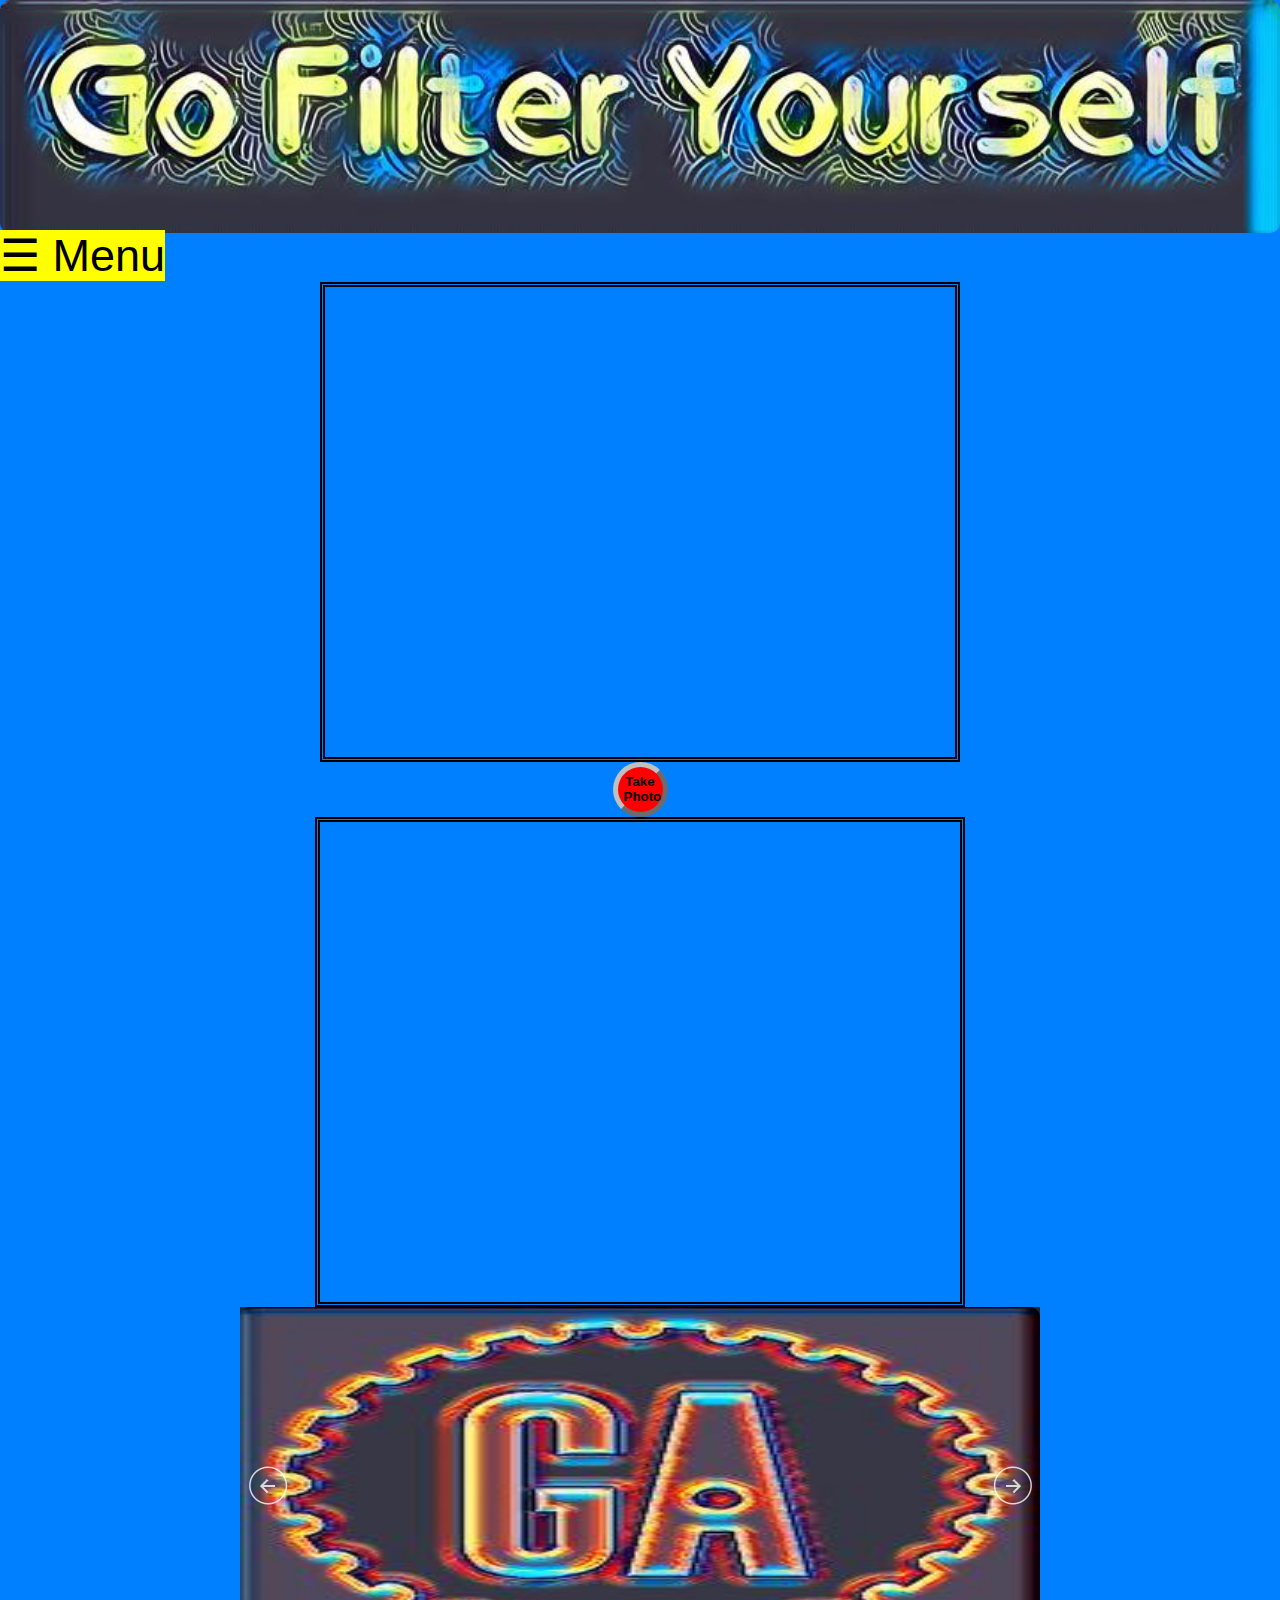
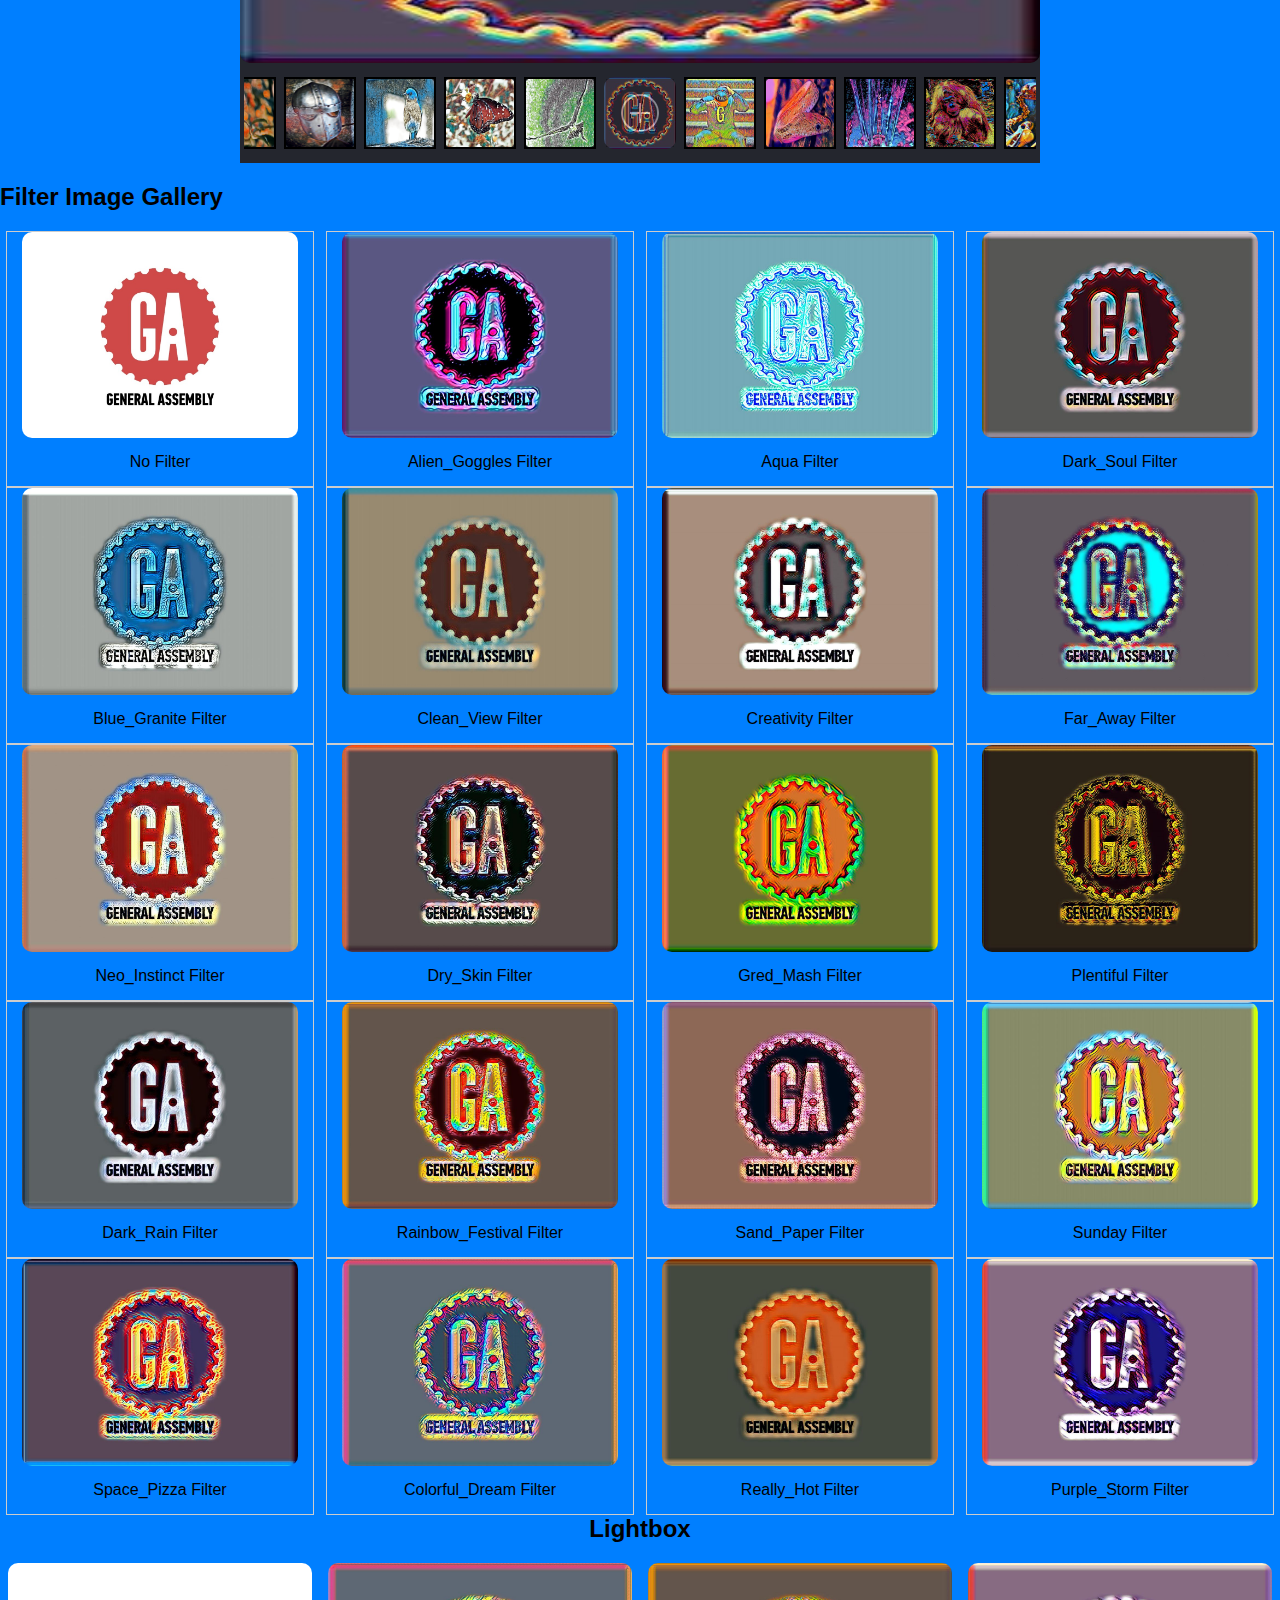
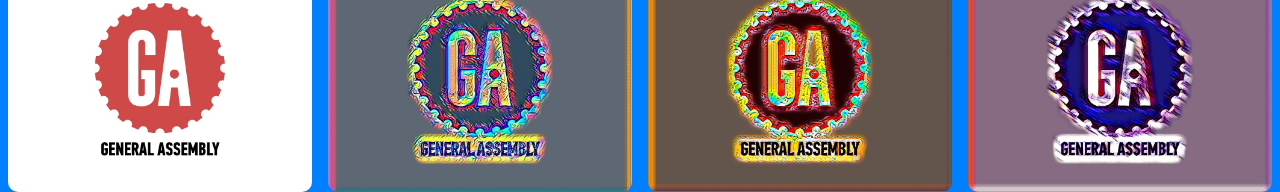
==== index.html @ d2393632 "121q11new" ====
<html lang="en">
<head>
  <meta charset="utf-8">
  <title>Live Camera</title>
  <link rel="stylesheet" href="https://cdnjs.cloudflare.com/ajax/libs/animate.css/3.5.2/animate.min.css">
  <link rel="stylesheet" href="style.css">
</head>
<body>



  <div class="animated zoomIn" style="padding:0px; margin:0px; background-color:;font-family:'Open Sans',sans-serif,arial,helvetica,verdana">
      <body ng-controller="GrumbleCtrl as main">
        <img class="animated zoomIn" id="title" src="img/title5.jpg" alt="" />
        <div id="mySidenav" class="sidenav">
          <a href="javascript:void(0)" class="closebtn" onclick="closeNav()">&times;</a>


        <ul class="animated zoomIn" >
          <li><a href="" ng-click="getGrumbles()"> All Filters</a></li>
          <li><a href="about.asp">About</a></li>
        </ul>
      </div>
        <span style="background-color:yellow;font-size:45px;cursor:pointer;" onclick="openNav()">&#9776; Menu</span><br>

          <video id="video" width="640" height="480" autoplay></video>
          <button id="snap">Take Photo</button>
          <canvas id="canvas" width="640" height="480"></canvas>
          <script src="script.js"></script>
        <!-- #region Jssor Slider Begin -->
        <!-- Generator: Jssor Slider Maker -->
        <!-- Source: http://www.jssor.com -->
        <!-- This code works with jquery library. -->

        <script src="js/jquery-1.11.3.min.js" type="text/javascript"></script>
        <script src="js/jssor.slider-22.1.8.mini.js" type="text/javascript"></script>
        <script type="text/javascript">
        function openNav() {
            document.getElementById("mySidenav").style.width = "250px";
        }

        function closeNav() {
            document.getElementById("mySidenav").style.width = "0";
        }
            jQuery(document).ready(function ($) {


                var jssor_1_SlideshowTransitions = [
                  {$Duration:1200,x:0.3,$During:{$Left:[0.3,0.7]},$Easing:{$Left:$Jease$.$InCubic,$Opacity:$Jease$.$Linear},$Opacity:2},
                  {$Duration:1200,x:-0.3,$SlideOut:true,$Easing:{$Left:$Jease$.$InCubic,$Opacity:$Jease$.$Linear},$Opacity:2},
                  {$Duration:1200,x:-0.3,$During:{$Left:[0.3,0.7]},$Easing:{$Left:$Jease$.$InCubic,$Opacity:$Jease$.$Linear},$Opacity:2},
                  {$Duration:1200,x:0.3,$SlideOut:true,$Easing:{$Left:$Jease$.$InCubic,$Opacity:$Jease$.$Linear},$Opacity:2},
                  {$Duration:1200,y:0.3,$During:{$Top:[0.3,0.7]},$Easing:{$Top:$Jease$.$InCubic,$Opacity:$Jease$.$Linear},$Opacity:2},
                  {$Duration:1200,y:-0.3,$SlideOut:true,$Easing:{$Top:$Jease$.$InCubic,$Opacity:$Jease$.$Linear},$Opacity:2},
                  {$Duration:1200,y:-0.3,$During:{$Top:[0.3,0.7]},$Easing:{$Top:$Jease$.$InCubic,$Opacity:$Jease$.$Linear},$Opacity:2},
                  {$Duration:1200,y:0.3,$SlideOut:true,$Easing:{$Top:$Jease$.$InCubic,$Opacity:$Jease$.$Linear},$Opacity:2},
                  {$Duration:1200,x:0.3,$Cols:2,$During:{$Left:[0.3,0.7]},$ChessMode:{$Column:3},$Easing:{$Left:$Jease$.$InCubic,$Opacity:$Jease$.$Linear},$Opacity:2},
                  {$Duration:1200,x:0.3,$Cols:2,$SlideOut:true,$ChessMode:{$Column:3},$Easing:{$Left:$Jease$.$InCubic,$Opacity:$Jease$.$Linear},$Opacity:2},
                  {$Duration:1200,y:0.3,$Rows:2,$During:{$Top:[0.3,0.7]},$ChessMode:{$Row:12},$Easing:{$Top:$Jease$.$InCubic,$Opacity:$Jease$.$Linear},$Opacity:2},
                  {$Duration:1200,y:0.3,$Rows:2,$SlideOut:true,$ChessMode:{$Row:12},$Easing:{$Top:$Jease$.$InCubic,$Opacity:$Jease$.$Linear},$Opacity:2},
                  {$Duration:1200,y:0.3,$Cols:2,$During:{$Top:[0.3,0.7]},$ChessMode:{$Column:12},$Easing:{$Top:$Jease$.$InCubic,$Opacity:$Jease$.$Linear},$Opacity:2},
                  {$Duration:1200,y:-0.3,$Cols:2,$SlideOut:true,$ChessMode:{$Column:12},$Easing:{$Top:$Jease$.$InCubic,$Opacity:$Jease$.$Linear},$Opacity:2},
                  {$Duration:1200,x:0.3,$Rows:2,$During:{$Left:[0.3,0.7]},$ChessMode:{$Row:3},$Easing:{$Left:$Jease$.$InCubic,$Opacity:$Jease$.$Linear},$Opacity:2},
                  {$Duration:1200,x:-0.3,$Rows:2,$SlideOut:true,$ChessMode:{$Row:3},$Easing:{$Left:$Jease$.$InCubic,$Opacity:$Jease$.$Linear},$Opacity:2},
                  {$Duration:1200,x:0.3,y:0.3,$Cols:2,$Rows:2,$During:{$Left:[0.3,0.7],$Top:[0.3,0.7]},$ChessMode:{$Column:3,$Row:12},$Easing:{$Left:$Jease$.$InCubic,$Top:$Jease$.$InCubic,$Opacity:$Jease$.$Linear},$Opacity:2},
                  {$Duration:1200,x:0.3,y:0.3,$Cols:2,$Rows:2,$During:{$Left:[0.3,0.7],$Top:[0.3,0.7]},$SlideOut:true,$ChessMode:{$Column:3,$Row:12},$Easing:{$Left:$Jease$.$InCubic,$Top:$Jease$.$InCubic,$Opacity:$Jease$.$Linear},$Opacity:2},
                  {$Duration:1200,$Delay:20,$Clip:3,$Assembly:260,$Easing:{$Clip:$Jease$.$InCubic,$Opacity:$Jease$.$Linear},$Opacity:2},
                  {$Duration:1200,$Delay:20,$Clip:3,$SlideOut:true,$Assembly:260,$Easing:{$Clip:$Jease$.$OutCubic,$Opacity:$Jease$.$Linear},$Opacity:2},
                  {$Duration:1200,$Delay:20,$Clip:12,$Assembly:260,$Easing:{$Clip:$Jease$.$InCubic,$Opacity:$Jease$.$Linear},$Opacity:2},
                  {$Duration:1200,$Delay:20,$Clip:12,$SlideOut:true,$Assembly:260,$Easing:{$Clip:$Jease$.$OutCubic,$Opacity:$Jease$.$Linear},$Opacity:2}
                ];

                var jssor_1_options = {
                  $AutoPlay: true,
                  $SlideshowOptions: {
                    $Class: $JssorSlideshowRunner$,
                    $Transitions: jssor_1_SlideshowTransitions,
                    $TransitionsOrder: 1
                  },
                  $ArrowNavigatorOptions: {
                    $Class: $JssorArrowNavigator$
                  },
                  $ThumbnailNavigatorOptions: {
                    $Class: $JssorThumbnailNavigator$,
                    $Cols: 10,
                    $SpacingX: 8,
                    $SpacingY: 8,
                    $Align: 360
                  }
                };

                var jssor_1_slider = new $JssorSlider$("jssor_1", jssor_1_options);

                /*responsive code begin*/
                /*you can remove responsive code if you don't want the slider scales while window resizing*/
                function ScaleSlider() {
                    var refSize = jssor_1_slider.$Elmt.parentNode.clientWidth;
                    if (refSize) {
                        refSize = Math.min(refSize, 800);
                        jssor_1_slider.$ScaleWidth(refSize);
                    }
                    else {
                        window.setTimeout(ScaleSlider, 30);
                    }
                }
                ScaleSlider();
                $(window).bind("load", ScaleSlider);
                $(window).bind("resize", ScaleSlider);
                $(window).bind("orientationchange", ScaleSlider);
                /*responsive code end*/

            });
        </script>

        <div id="jssor_1" style="position:relative;margin:0 auto;top:0px;left:0px;width:800px;height:456px;overflow:hidden;visibility:hidden;background-color:#24262e;">
            <!-- Loading Screen -->
            <div data-u="loading" style="position: absolute; top: 0px; left: 0px;">
                <div style="filter: alpha(opacity=70); opacity: 0.7; position: absolute; display: block; top: 0px; left: 0px; width: 100%; height: 100%;"></div>
                <div style="position:absolute;display:block;background:url('img/loading.gif') no-repeat center center;top:0px;left:0px;width:100%;height:100%;"></div>
            </div>
            <div data-u="slides" style="cursor:default;position:relative;top:0px;left:0px;width:800px;height:356px;overflow:hidden;">
                <div>
                    <img data-u="image" src="img/01.jpg" />
                    <img data-u="thumb" src="img/thumb-01.jpg" />
                </div>
                <div>
                    <img data-u="image" src="img/02.jpg" />
                    <img data-u="thumb" src="img/thumb-02.jpg" />
                </div>
                <div>
                    <img data-u="image" src="img/03.jpg" />
                    <img data-u="thumb" src="img/thumb-03.jpg" />
                </div>
                <div>
                    <img data-u="image" src="img/04.jpg" />
                    <img data-u="thumb" src="img/thumb-04.jpg" />
                </div>
                <div>
                    <img data-u="image" src="img/05.jpg" />
                    <img data-u="thumb" src="img/thumb-05.jpg" />
                </div>
                <a data-u="any" href="http://www.jssor.com" style="display:none">Image Gallery</a>
                <div>
                    <img data-u="image" src="img/06.jpg" />
                    <img data-u="thumb" src="img/thumb-06.jpg" />
                </div>
                <div>
                    <img data-u="image" src="img/07.jpg" />
                    <img data-u="thumb" src="img/thumb-07.jpg" />
                </div>
                <div>
                    <img data-u="image" src="img/08.jpg" />
                    <img data-u="thumb" src="img/thumb-08.jpg" />
                </div>
                <div>
                    <img data-u="image" src="img/09.jpg" />
                    <img data-u="thumb" src="img/thumb-09.jpg" />
                </div>
                <div>
                    <img data-u="image" src="img/10.jpg" />
                    <img data-u="thumb" src="img/thumb-10.jpg" />
                </div>
                <div>
                    <img data-u="image" src="img/11.jpg" />
                    <img data-u="thumb" src="img/thumb-11.jpg" />
                </div>
                <div>
                    <img data-u="image" src="img/12.jpg" />
                    <img data-u="thumb" src="img/thumb-12.jpg" />
                </div>
            </div>
            <!-- Thumbnail Navigator -->
            <div data-u="thumbnavigator" class="jssort01" style="position:absolute;left:0px;bottom:0px;width:800px;height:100px;" data-autocenter="1">
                <!-- Thumbnail Item Skin Begin -->
                <div data-u="slides" style="cursor: default;">
                    <div data-u="prototype" class="p">
                        <div class="w">
                            <div data-u="thumbnailtemplate" class="t"></div>
                        </div>
                        <div class="c"></div>
                    </div>
                </div>
                <!-- Thumbnail Item Skin End -->
            </div>
            <!-- Arrow Navigator -->
            <span data-u="arrowleft" class="jssora05l" style="top:158px;left:8px;width:40px;height:40px;"></span>
            <span data-u="arrowright" class="jssora05r" style="top:158px;right:8px;width:40px;height:40px;"></span>
        </div>
        <!-- #endregion Jssor Slider End -->
      </div>


<h2>Filter Image Gallery</h2>


<div class="responsive">
  <div class="img">

      <img src="img/generalassembly1.jpg"  width="600" height="400">

    <div class="desc">No Filter</div>
  </div>
</div>

<div class="responsive">
  <div class="img">

      <img src="img/GA alien.jpg"  width="300" height="200">

    <div class="desc">Alien_Goggles Filter</div>
  </div>
</div>


<div class="responsive">
  <div class="img">

      <img src="img/GA aqua.jpg"  width="600" height="400">

    <div class="desc">Aqua Filter</div>
  </div>
</div>

<div class="responsive">
  <div class="img">

      <img src="img/GA darksoul.jpg"  width="600" height="400">

    <div class="desc">Dark_Soul Filter</div>
  </div>
</div>

<div class="responsive">
  <div class="img">

      <img src="img/GA granite.jpg"  width="600" height="400">

    <div class="desc">Blue_Granite Filter</div>
  </div>
</div>

<div class="responsive">
  <div class="img">

      <img src="img/GA clean view.jpg"  width="600" height="400">

    <div class="desc">Clean_View Filter</div>
  </div>
</div>

<div class="responsive">
  <div class="img">

      <img src="img/GA creativity.jpg"  width="600" height="400">

    <div class="desc">Creativity Filter</div>
  </div>
</div>

<div class="responsive">
  <div class="img">

      <img src="img/GA FARAWAY.jpg"  width="600" height="400">

    <div class="desc">Far_Away Filter</div>
  </div>
</div>

<div class="responsive">
  <div class="img">

      <img src="img/GA Neo.jpg" width="600" height="400">

    <div class="desc">Neo_Instinct Filter</div>
  </div>
</div>

<div class="responsive">
  <div class="img">

      <img src="img/GA dry skin.jpg" width="600" height="400">

    <div class="desc">Dry_Skin Filter</div>
  </div>
</div>

<div class="responsive">
  <div class="img">

      <img src="img/GA Gred.jpg" width="600" height="400">

    <div class="desc">Gred_Mash Filter</div>
  </div>
</div>

<div class="responsive">
  <div class="img">

      <img src="img/GA plentiful.jpg"  width="600" height="400">

    <div class="desc">Plentiful Filter</div>
  </div>
</div>

<div class="responsive">
  <div class="img">

      <img src="img/GA rain.jpg"  width="600" height="400">

    <div class="desc">Dark_Rain Filter</div>
  </div>
</div>

<div class="responsive">
  <div class="img">

      <img src="img/GA rainbow.jpg"  width="600" height="400">

    <div class="desc">Rainbow_Festival Filter</div>
  </div>
</div>

<div class="responsive">
  <div class="img">

      <img src="img/GA SAnd_paper.jpg"  width="600" height="400">

    <div class="desc">Sand_Paper Filter</div>
  </div>
</div>

<div class="responsive">
  <div class="img">

      <img src="img/GA SUNDAY.jpg"  width="600" height="400">

    <div class="desc">Sunday Filter</div>
  </div>
</div>

<div class="responsive">
  <div class="img">

      <img src="img/elon_space_pizza.jpg" width="600" height="400">

    <div class="desc">Space_Pizza Filter</div>
  </div>
</div>

<div class="responsive">
  <div class="img">

      <img src="img/Dream.jpg"  width="600" height="400">

    <div class="desc">Colorful_Dream Filter</div>
  </div>
</div>

<div class="responsive">
  <div class="img">

      <img src="img/really_hot.jpg"  width="600" height="400">

    <div class="desc">Really_Hot Filter</div>
  </div>
</div>

<div class="responsive">
  <div class="img">

      <img src="img/GA puroke storm.jpg"  width="600" height="400">

    <div class="desc">Purple_Storm Filter</div>
  </div>
</div>
<body>

<h2 style="text-align:center">Lightbox</h2>

<div class="row">
  <div class="column">
    <img src="img/generalassembly1.jpg" style="width:100%" onclick="openModal();currentSlide(1)" class="hover-shadow cursor">
  </div>
  <div class="column">
    <img src="img/Dream.jpg" style="width:100%" onclick="openModal();currentSlide(2)" class="hover-shadow cursor">
  </div>
  <div class="column">
    <img src="img/GA rainbow.jpg" style="width:100%" onclick="openModal();currentSlide(3)" class="hover-shadow cursor">
  </div>
  <div class="column">
    <img src="img/GA puroke storm.jpg" style="width:100%" onclick="openModal();currentSlide(4)" class="hover-shadow cursor">
  </div>
</div>

<div id="myModal" class="modal">
  <span class="close cursor" onclick="closeModal()">&times;</span>
  <div class="modal-content">

    <div class="mySlides">
      <div class="numbertext">1 / 4</div>
      <img src="img/generalassembly1.jpg" style="width:100%">
    </div>

    <div class="mySlides">
      <div class="numbertext">2 / 4</div>
      <img src="img/Dream.jpg" style="width:100%">
    </div>

    <div class="mySlides">
      <div class="numbertext">3 / 4</div>
      <img src="img/GA rainbow.jpg" style="width:100%">
    </div>

    <div class="mySlides">
      <div class="numbertext">4 / 4</div>
      <img src="img/GA puroke storm.jpg" style="width:100%">
    </div>

    <a class="prev" onclick="plusSlides(-1)">&#10094;</a>
    <a class="next" onclick="plusSlides(1)">&#10095;</a>

    <div class="caption-container">
      <p id="caption"></p>
    </div>


    <div class="column">
      <img class="demo cursor" src="img/generalassembly1.jpg" style="width:100%" onclick="currentSlide(1)" alt="Nature and sunrise">
    </div>
    <div class="column">
      <img class="demo cursor" src="img/Dream.jpg" style="width:100%" onclick="currentSlide(2)" alt="Trolltunga, Norway">
    </div>
    <div class="column">
      <img class="demo cursor" src="img/GA rainbow.jpg" style="width:100%" onclick="currentSlide(3)" alt="Mountains and fjords">
    </div>
    <div class="column">
      <img class="demo cursor" src="img/GA puroke storm.jpg" style="width:100%" onclick="currentSlide(4)" alt="Northern Lights">
    </div>
  </div>
</div>

<script>
function openModal() {
  document.getElementById('myModal').style.display = "block";
}

function closeModal() {
  document.getElementById('myModal').style.display = "none";
}

var slideIndex = 1;
showSlides(slideIndex);

function plusSlides(n) {
  showSlides(slideIndex += n);
}

function currentSlide(n) {
  showSlides(slideIndex = n);
}

function showSlides(n) {
  var i;
  var slides = document.getElementsByClassName("mySlides");
  var dots = document.getElementsByClassName("demo");
  var captionText = document.getElementById("caption");
  if (n > slides.length) {slideIndex = 1}
  if (n < 1) {slideIndex = slides.length}
  for (i = 0; i < slides.length; i++) {
      slides[i].style.display = "none";
  }
  for (i = 0; i < dots.length; i++) {
      dots[i].className = dots[i].className.replace(" active", "");
  }
  slides[slideIndex-1].style.display = "block";
  dots[slideIndex-1].className += " active";
  captionText.innerHTML = dots[slideIndex-1].alt;
}
</script>




</body>
</html>
---- style.css ----
video{
  border-width: thick;
  border-color: black;
border-style: double;
text-align: center;
margin:auto;
position: relative;
display: block;

}
button{
  height: 55px;
  width: 55px;
  border-radius: 50px;
  background-color: red;
  border-width: thick;
  border-color: silver;
  color: black;
  font-weight: bolder;
  text-align: center;
  margin:auto;
  position: relative;
  display: block;
}
canvas{
  border-width: thick;
  border-color: black;
border-style: double;
text-align: center;
margin:auto;
position: relative;
display: block;

}

ul {
    list-style-type:none;
    margin: 0;
    padding: 0px;
    overflow: hidden;
    background-color: #333;
    border-style: double;
      border-radius: 10px;

}

li {
  margin: auto;
  text-align: center;

}

li a {
    display:flex;
    color: white;
    text-align: center;
    padding: 14px 16px;
    text-decoration: none;

margin: auto;


}

/* Change the link color to #111 (black) on hover */
li a:hover {
    background-color: #111;
}
img{
  width:100%;
  border-radius: 10px;

}
body{
  background-color: #007FFF;
}
div.slide{

background-color: #333;
background-repeat: no-repeat;
background-size: cover;
border-color: #007FFF;
}

    .sidenav {
        height: 100%;
        width: 0;
        position: fixed;
        z-index: 1;
        top: 0;
        left: 0;
        background-color: #111;
        overflow-x: hidden;
        transition: 0.5s;
        padding-top: 60px;
    }

    .sidenav a {
        padding: 8px 8px 8px 32px;
        text-decoration: none;
        font-size: 25px;
        color: #818181;
        display: block;
        transition: 0.3s
    }

    .sidenav a:hover, .offcanvas a:focus{
        color: #f1f1f1;
    }

    .sidenav .closebtn {
        position: absolute;
        top: 0;
        right: 25px;
        font-size: 36px;
        margin-left: 50px;
    }

    @media screen and (max-height: 450px) {
      .sidenav {padding-top: 15px;}
      .sidenav a {font-size: 18px;}
    }
    /* jssor slider arrow navigator skin 05 css */
    /*
    .jssora05l                  (normal)
    .jssora05r                  (normal)
    .jssora05l:hover            (normal mouseover)
    .jssora05r:hover            (normal mouseover)
    .jssora05l.jssora05ldn      (mousedown)
    .jssora05r.jssora05rdn      (mousedown)
    .jssora05l.jssora05lds      (disabled)
    .jssora05r.jssora05rds      (disabled)
    */
    .jssora05l, .jssora05r {
        display: block;
        position: absolute;
        /* size of arrow element */
        width: 40px;
        height: 40px;
        cursor: pointer;
        background: url('img/a17.png') no-repeat;
        overflow: hidden;
    }
    .jssora05l { background-position: -10px -40px; }
    .jssora05r { background-position: -70px -40px; }
    .jssora05l:hover { background-position: -130px -40px; }
    .jssora05r:hover { background-position: -190px -40px; }
    .jssora05l.jssora05ldn { background-position: -250px -40px; }
    .jssora05r.jssora05rdn { background-position: -310px -40px; }
    .jssora05l.jssora05lds { background-position: -10px -40px; opacity: .3; pointer-events: none; }
    .jssora05r.jssora05rds { background-position: -70px -40px; opacity: .3; pointer-events: none; }
    /* jssor slider thumbnail navigator skin 01 css *//*.jssort01 .p            (normal).jssort01 .p:hover      (normal mouseover).jssort01 .p.pav        (active).jssort01 .p.pdn        (mousedown)*/.jssort01 .p {    position: absolute;    top: 0;    left: 0;    width: 72px;    height: 72px;}.jssort01 .t {    position: absolute;    top: 0;    left: 0;    width: 100%;    height: 100%;    border: none;}.jssort01 .w {    position: absolute;    top: 0px;    left: 0px;    width: 100%;    height: 100%;}.jssort01 .c {    position: absolute;    top: 0px;    left: 0px;    width: 68px;    height: 68px;    border: #000 2px solid;    box-sizing: content-box;    background: url('img/t01.png') -800px -800px no-repeat;    _background: none;}.jssort01 .pav .c {    top: 2px;    _top: 0px;    left: 2px;    _left: 0px;    width: 68px;    height: 68px;    border: #000 0px solid;    _border: #fff 2px solid;    background-position: 50% 50%;}.jssort01 .p:hover .c {    top: 0px;    left: 0px;    width: 70px;    height: 70px;    border: #fff 1px solid;    background-position: 50% 50%;}.jssort01 .p.pdn .c {    background-position: 50% 50%;    width: 68px;    height: 68px;    border: #000 2px solid;}* html .jssort01 .c, * html .jssort01 .pdn .c, * html .jssort01 .pav .c {    /* ie quirks mode adjust */    width /**/: 72px;    height /**/: 72px;}

    body {
      font-family: Verdana, sans-serif;
      margin: 0;
    }

    * {
      box-sizing: border-box;
    }

    .row > .column {
      padding: 0 8px;
    }

    .row:after {
      content: "";
      display: table;
      clear: both;
    }

    .column {
      float: left;
      width: 25%;
    }

    /* The Modal (background) */
    .modal {
      display: none;
      position: fixed;
      z-index: 1;
      padding-top: 100px;
      left: 0;
      top: 0;
      width: 100%;
      height: 100%;
      overflow: auto;
      background-color: black;
    }

    /* Modal Content */
    .modal-content {
      position: relative;
      background-color: #fefefe;
      margin: auto;
      padding: 0;
      width: 90%;
      max-width: 1200px;
    }

    /* The Close Button */
    .close {
      color: white;
      position: absolute;
      top: 10px;
      right: 25px;
      font-size: 35px;
      font-weight: bold;
    }

    .close:hover,
    .close:focus {
      color: #999;
      text-decoration: none;
      cursor: pointer;
    }

    .mySlides {
      display: none;
    }

    .cursor {
      cursor: pointer
    }

    /* Next & previous buttons */
    .prev,
    .next {
      cursor: pointer;
      position: absolute;
      top: 50%;
      width: auto;
      padding: 16px;
      margin-top: -50px;
      color: white;
      font-weight: bold;
      font-size: 20px;
      transition: 0.6s ease;
      border-radius: 0 3px 3px 0;
      user-select: none;
      -webkit-user-select: none;
    }

    /* Position the "next button" to the right */
    .next {
      right: 0;
      border-radius: 3px 0 0 3px;
    }

    /* On hover, add a black background color with a little bit see-through */
    .prev:hover,
    .next:hover {
      background-color: rgba(0, 0, 0, 0.8);
    }

    /* Number text (1/3 etc) */
    .numbertext {
      color: #f2f2f2;
      font-size: 12px;
      padding: 8px 12px;
      position: absolute;
      top: 0;
    }

    img {
      margin-bottom: -4px;
    }

    .caption-container {
      text-align: center;
      background-color: black;
      padding: 2px 16px;
      color: white;
    }

    .demo {
      opacity: 0.6;
    }

    .active,
    .demo:hover {
      opacity: 1;
    }

    img.hover-shadow {
      transition: 0.3s
    }

    .hover-shadow:hover {
      box-shadow: 0 4px 8px 0 rgba(0, 0, 0, 0.2), 0 6px 20px 0 rgba(0, 0, 0, 0.19)
    }

    div.img {
    border: 1px solid #ccc;
    }

    div.img:hover {
    border: 1px solid #777;
    }

    div.img img {
    width: 90%;
    height: auto;
    margin: auto;
    display: block;
    }

    div.desc {
    padding: 15px;
    text-align: center;
    }

    * {
    box-sizing: border-box;
    }

    .responsive {
    padding: 0 6px;
    float: left;
    width: 24.99999%;
    }

    @media only screen and (max-width: 700px){
    .responsive {
    width: 49.99999%;
    margin: 6px 0;
    }
    }

    @media only screen and (max-width: 500px){
    .responsive {
    width: 100%;
    }
    }

    .clearfix:after {
    content: "";
    display: table;
    clear: both;
    }
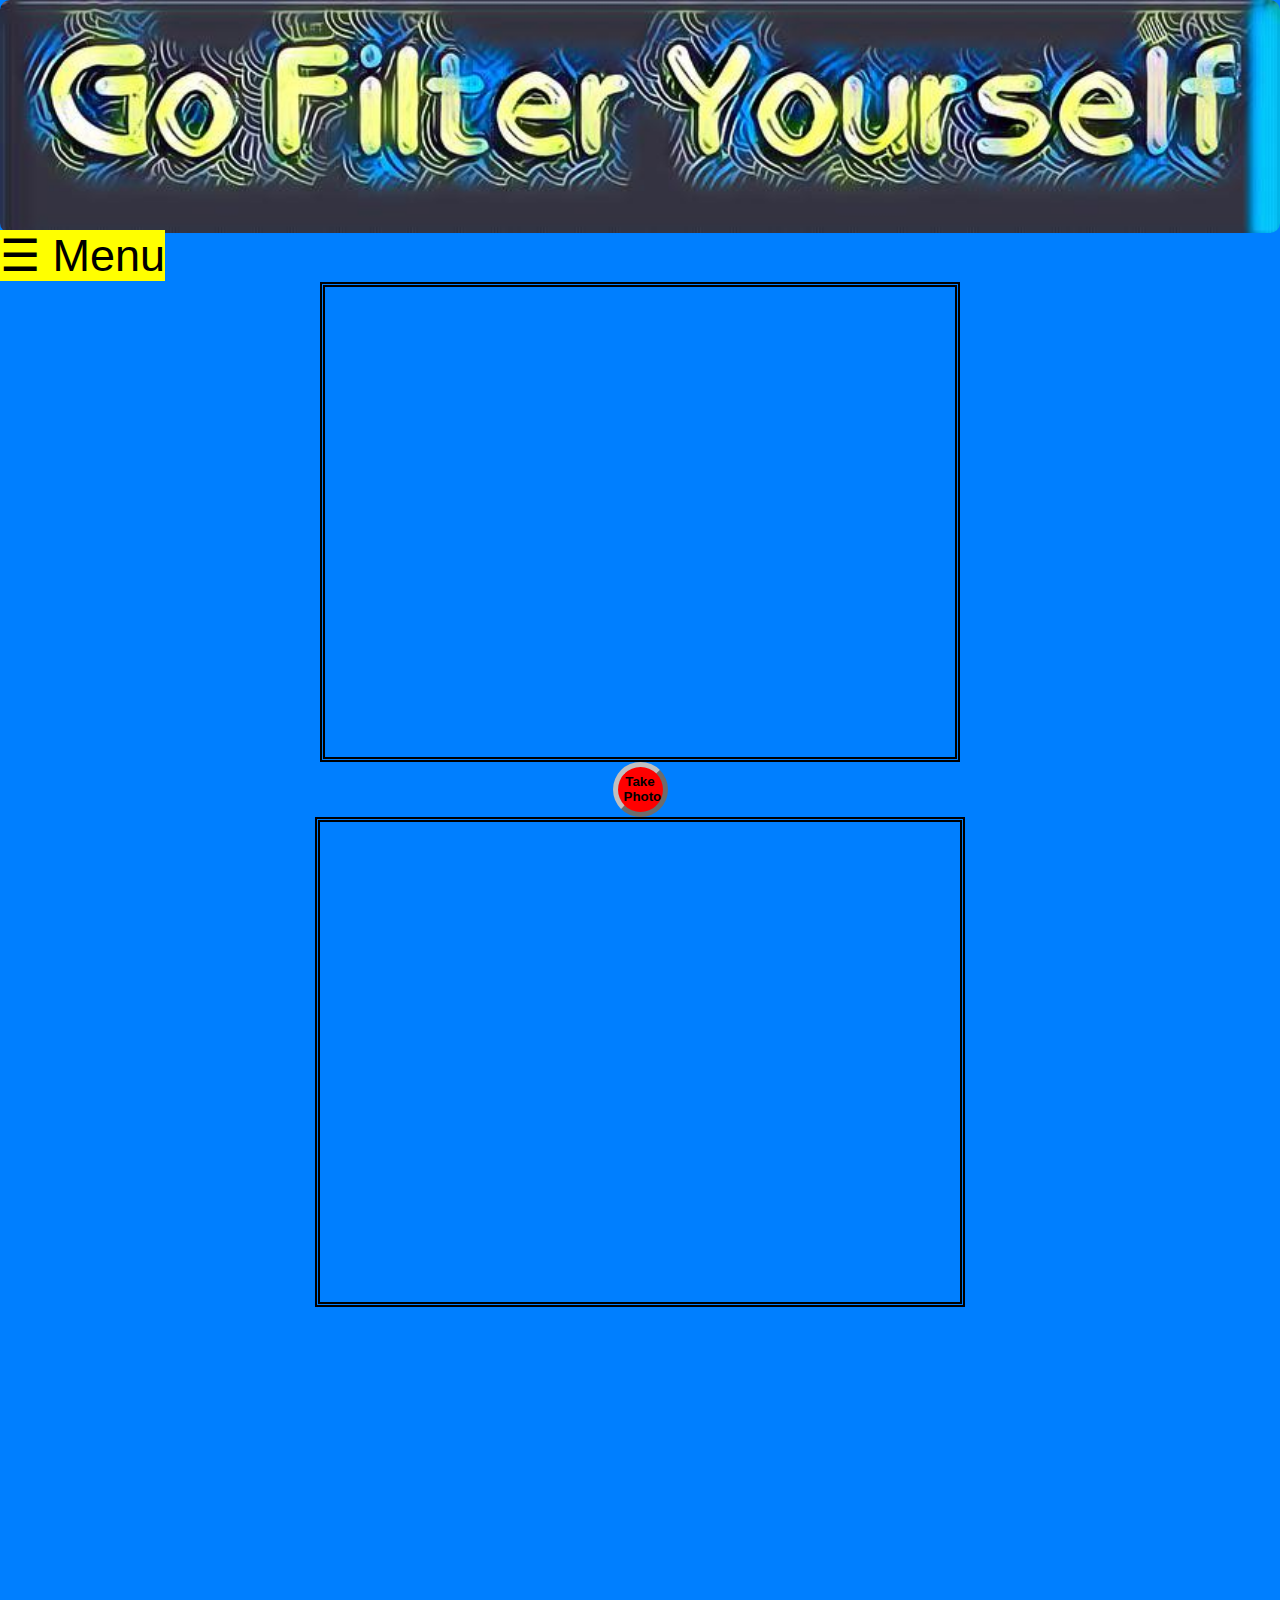
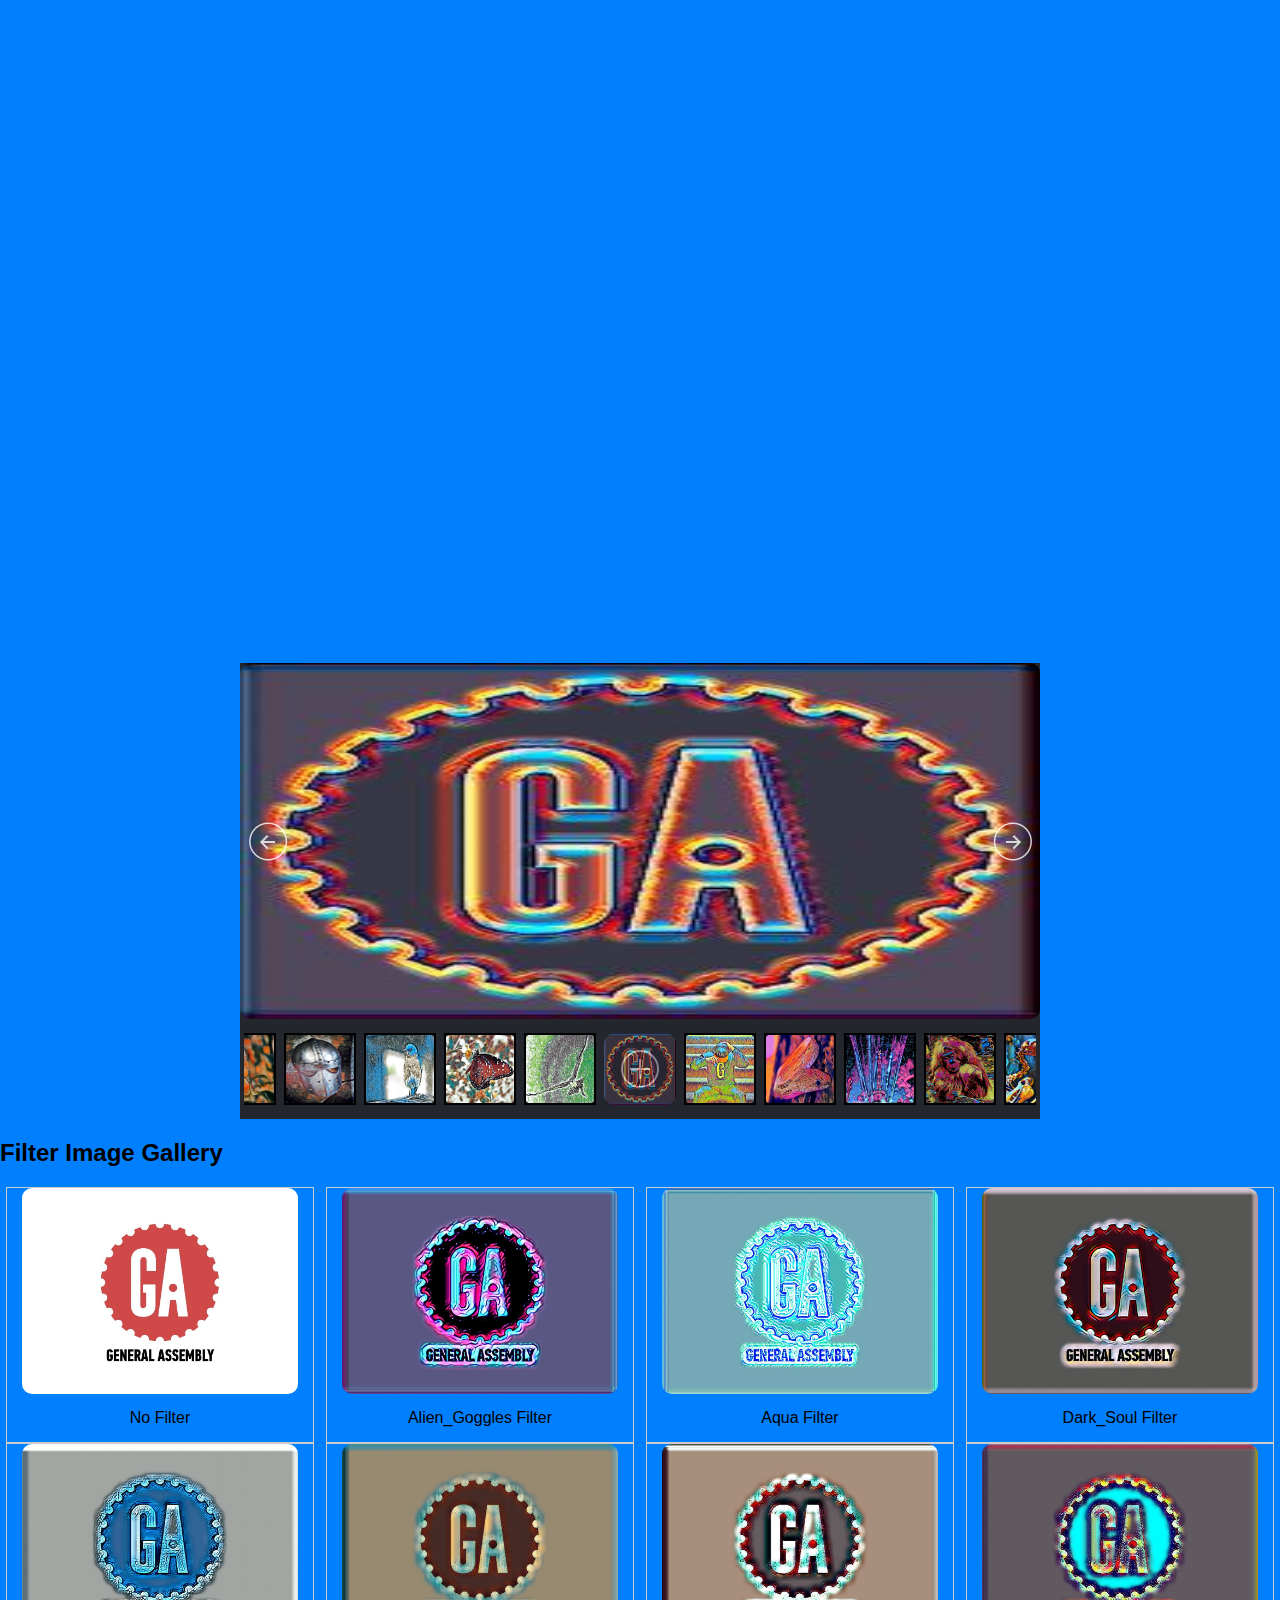
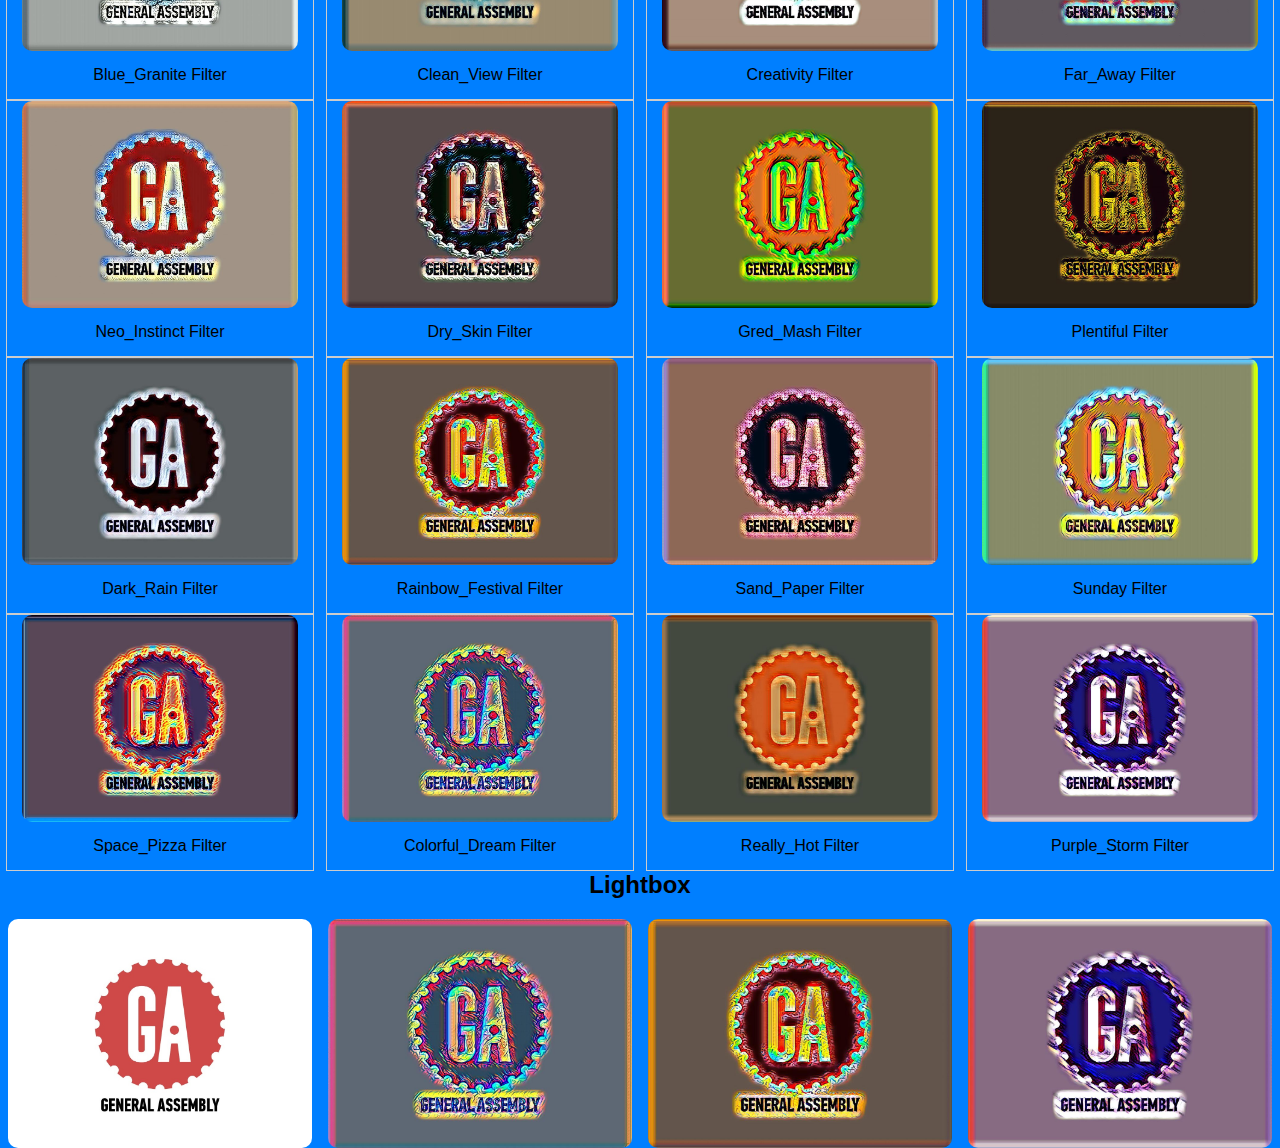
==== commit f061b99c: "121q11newa" ====
--- a/index.html
+++ b/index.html
@@ -26,6 +26,7 @@
           <video id="video" width="640" height="480" autoplay></video>
           <button id="snap">Take Photo</button>
           <canvas id="canvas" width="640" height="480"></canvas>
+          <img id="canvasImg" alt="Right click to save me!">
           <script src="script.js"></script>
         <!-- #region Jssor Slider Begin -->
         <!-- Generator: Jssor Slider Maker -->
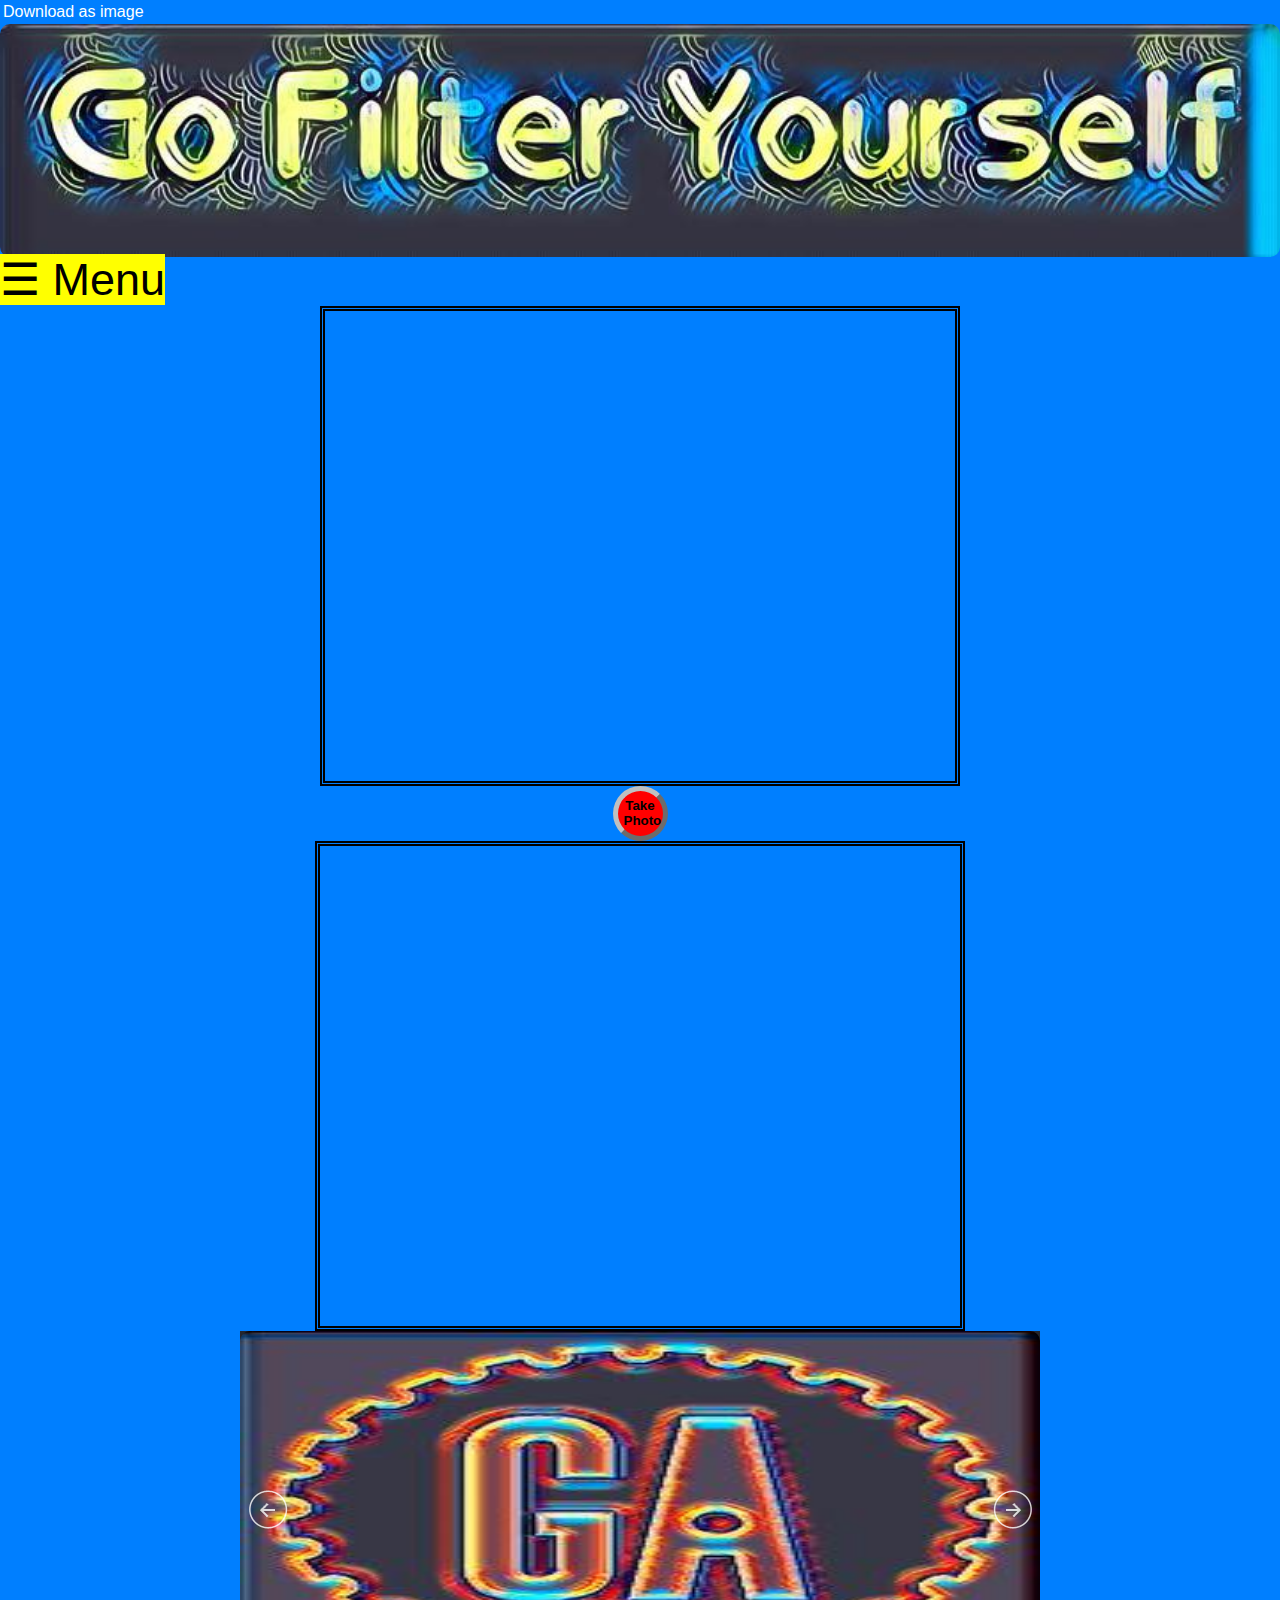
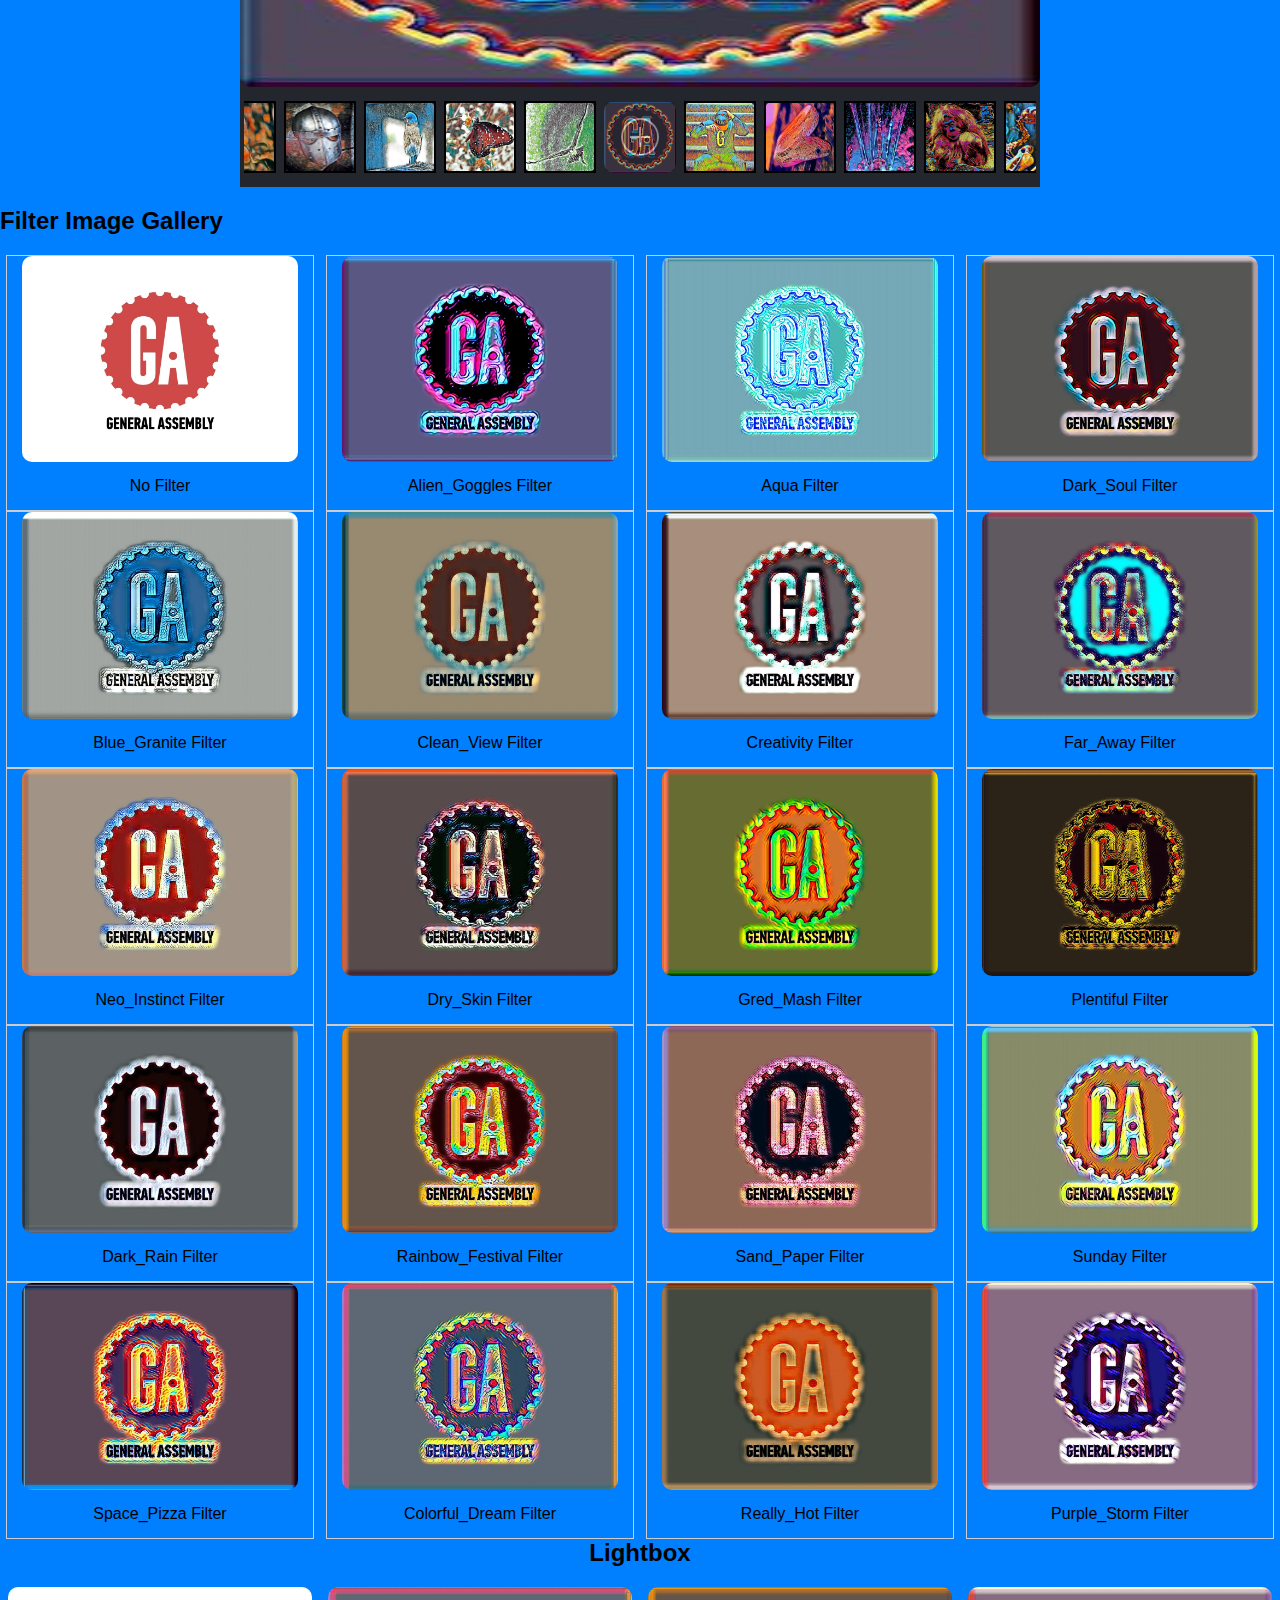
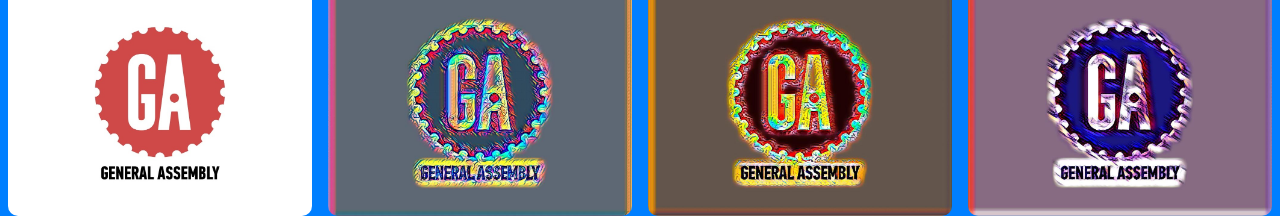
==== commit e6c8cd65: "121q11newaooo" ====
--- a/index.html
+++ b/index.html
@@ -7,7 +7,7 @@
 </head>
 <body>
 
-
+<a id="download">Download as image</a>
 
   <div class="animated zoomIn" style="padding:0px; margin:0px; background-color:;font-family:'Open Sans',sans-serif,arial,helvetica,verdana">
       <body ng-controller="GrumbleCtrl as main">
@@ -26,7 +26,7 @@
           <video id="video" width="640" height="480" autoplay></video>
           <button id="snap">Take Photo</button>
           <canvas id="canvas" width="640" height="480"></canvas>
-          <img id="canvasImg" alt="Right click to save me!">
+
           <script src="script.js"></script>
         <!-- #region Jssor Slider Begin -->
         <!-- Generator: Jssor Slider Maker -->
--- a/style.css
+++ b/style.css
@@ -339,3 +339,12 @@
     display: table;
     clear: both;
     }
+    #download {
+  	    float:left;
+  	    cursor:pointer;
+  	    color:#ccc;
+  	    padding:3px;
+  	}
+  	#download:hover {
+  	    color:#fff;
+  	}
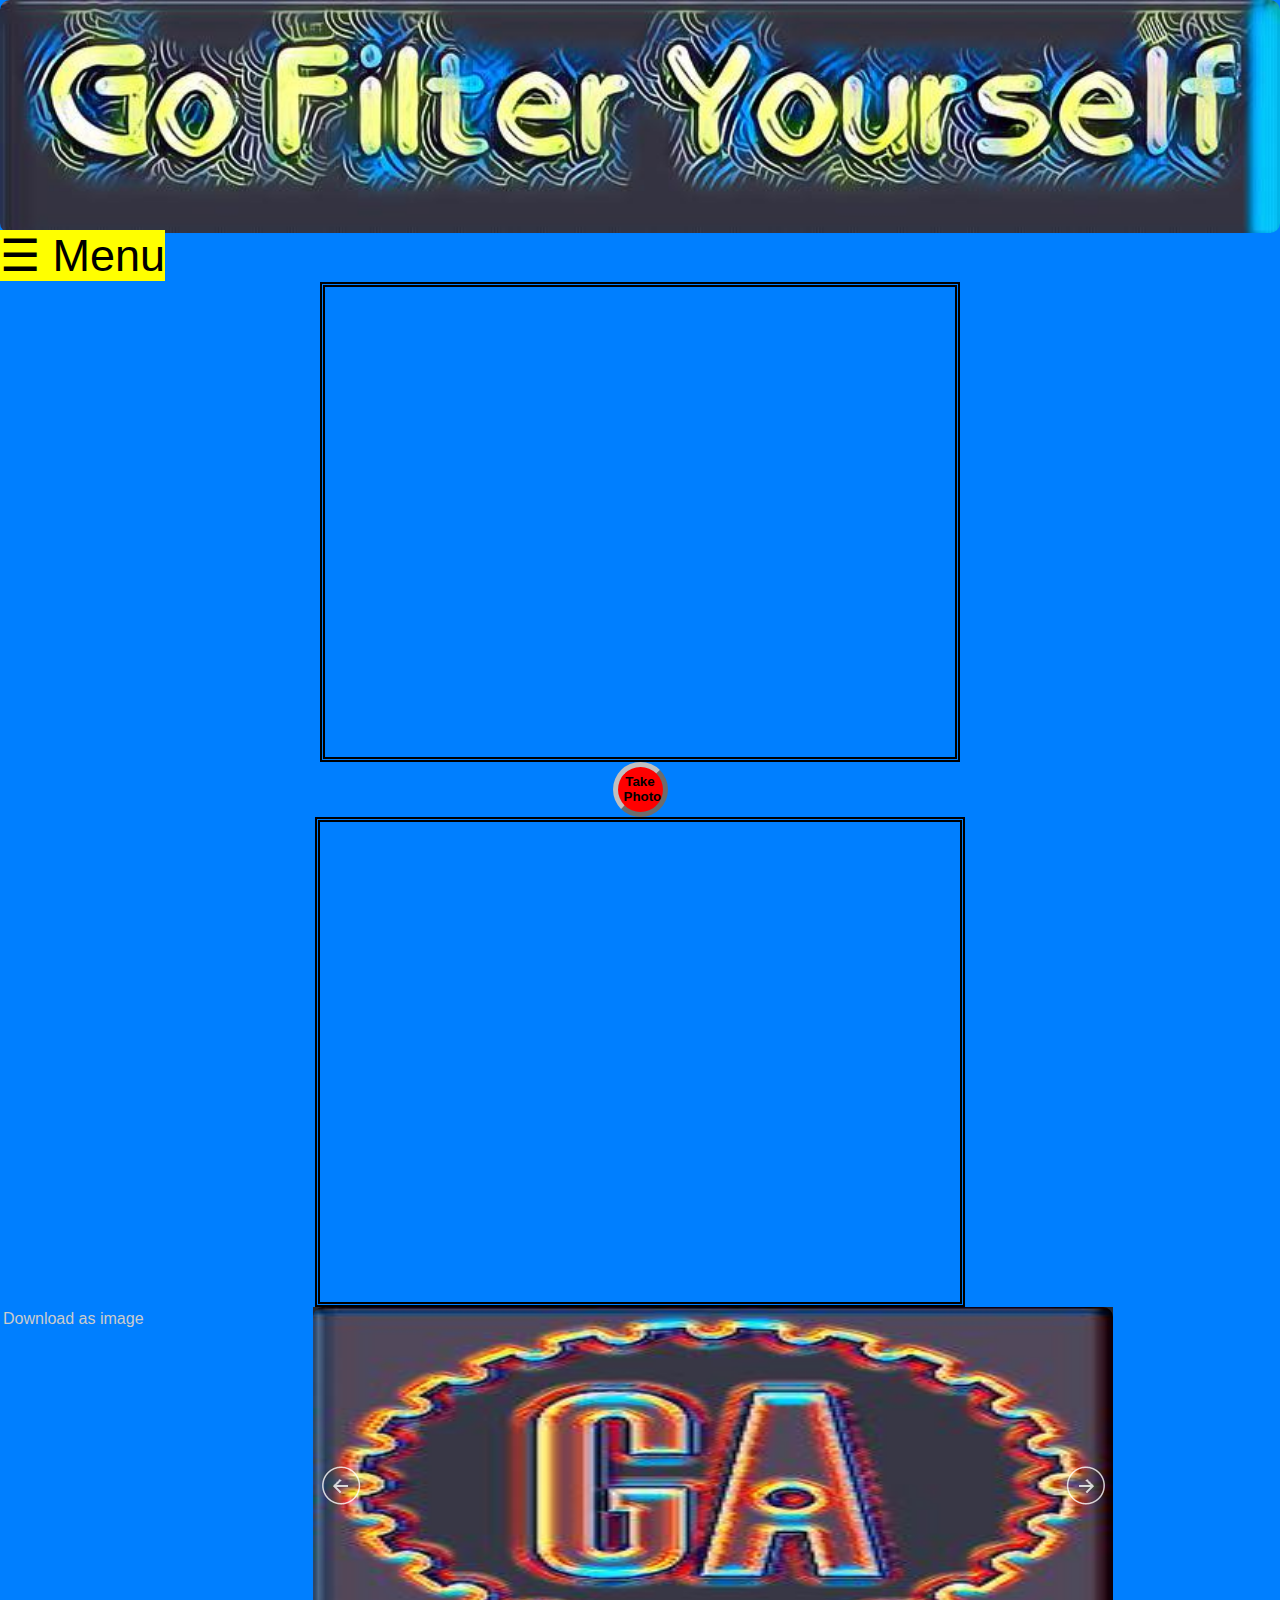
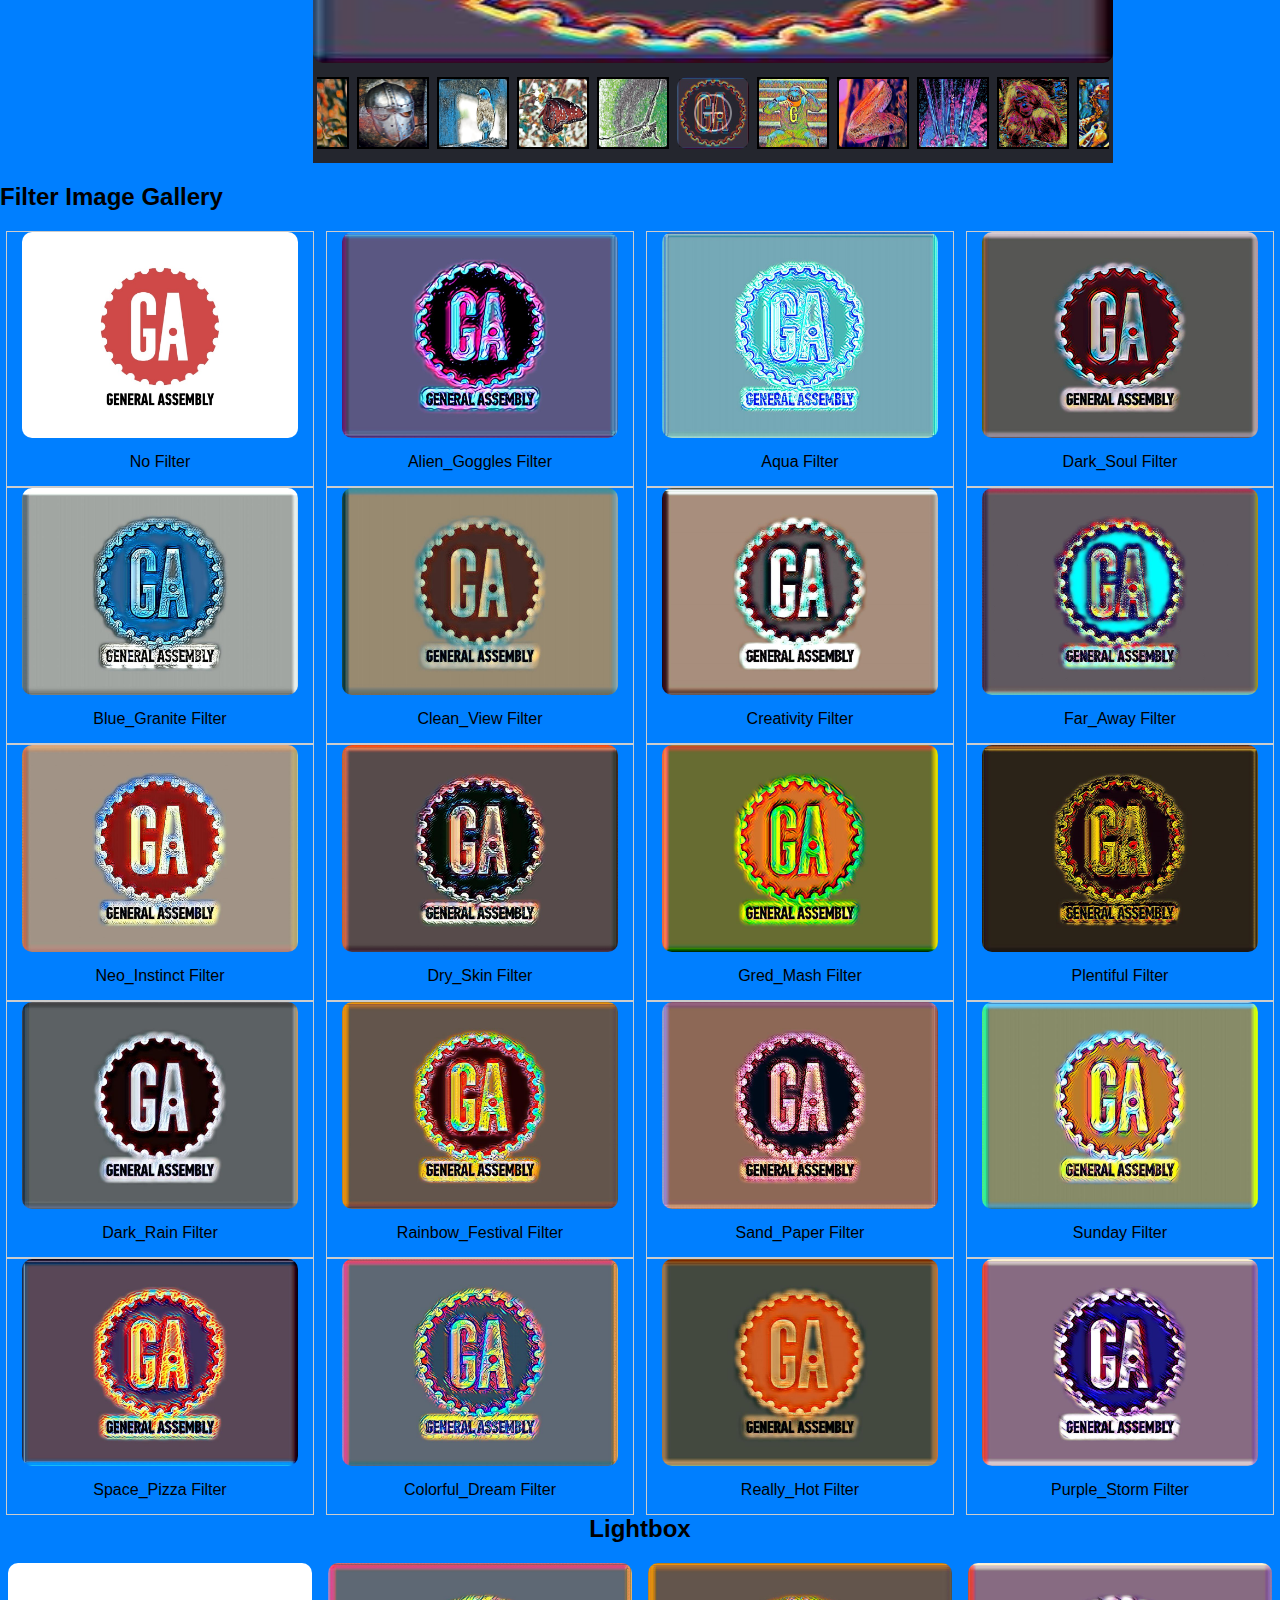
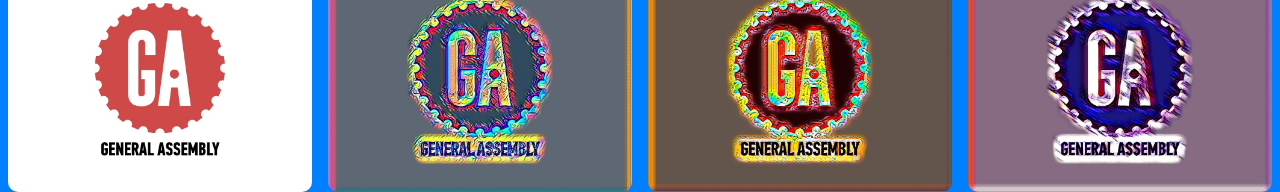
==== commit cdf87ba6: "121ttt" ====
--- a/index.html
+++ b/index.html
@@ -7,7 +7,7 @@
 </head>
 <body>
 
-<a id="download">Download as image</a>
+
 
   <div class="animated zoomIn" style="padding:0px; margin:0px; background-color:;font-family:'Open Sans',sans-serif,arial,helvetica,verdana">
       <body ng-controller="GrumbleCtrl as main">
@@ -26,7 +26,7 @@
           <video id="video" width="640" height="480" autoplay></video>
           <button id="snap">Take Photo</button>
           <canvas id="canvas" width="640" height="480"></canvas>
-
+<a id="download">Download as image</a>
           <script src="script.js"></script>
         <!-- #region Jssor Slider Begin -->
         <!-- Generator: Jssor Slider Maker -->
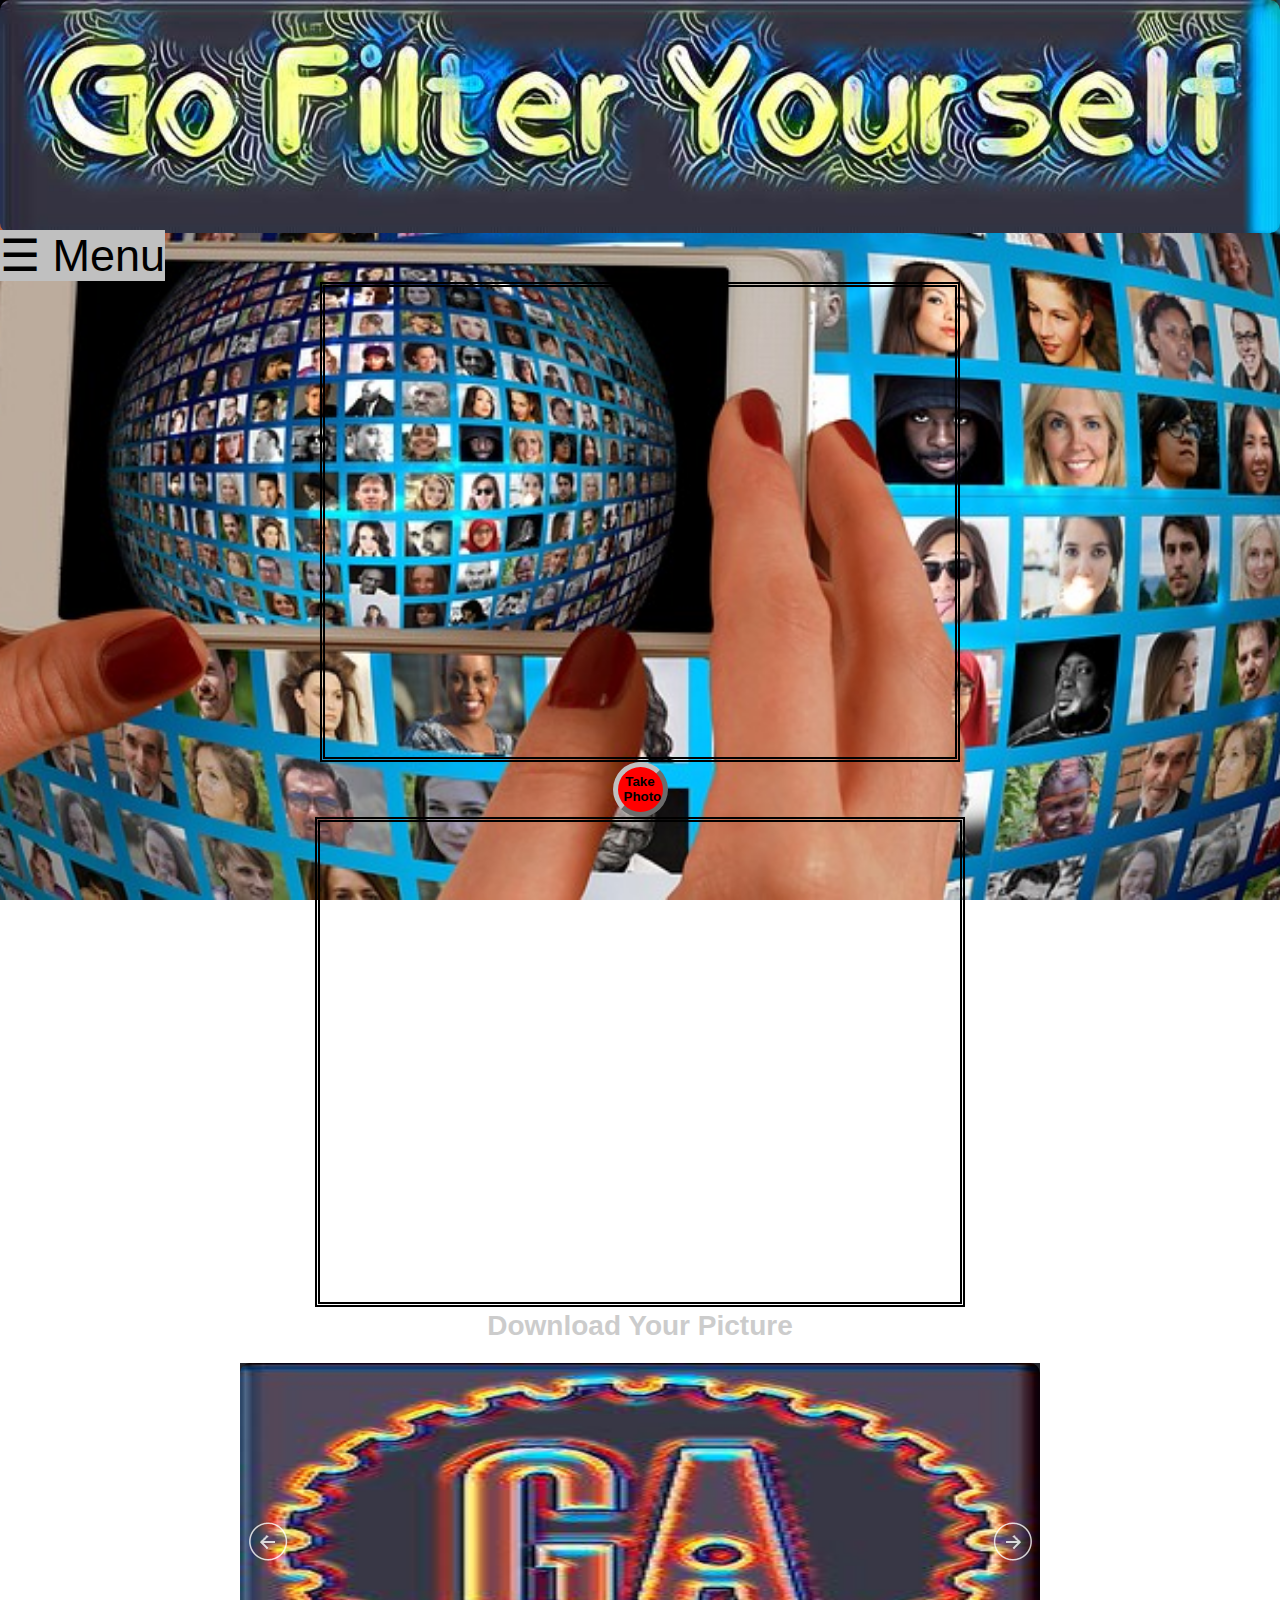
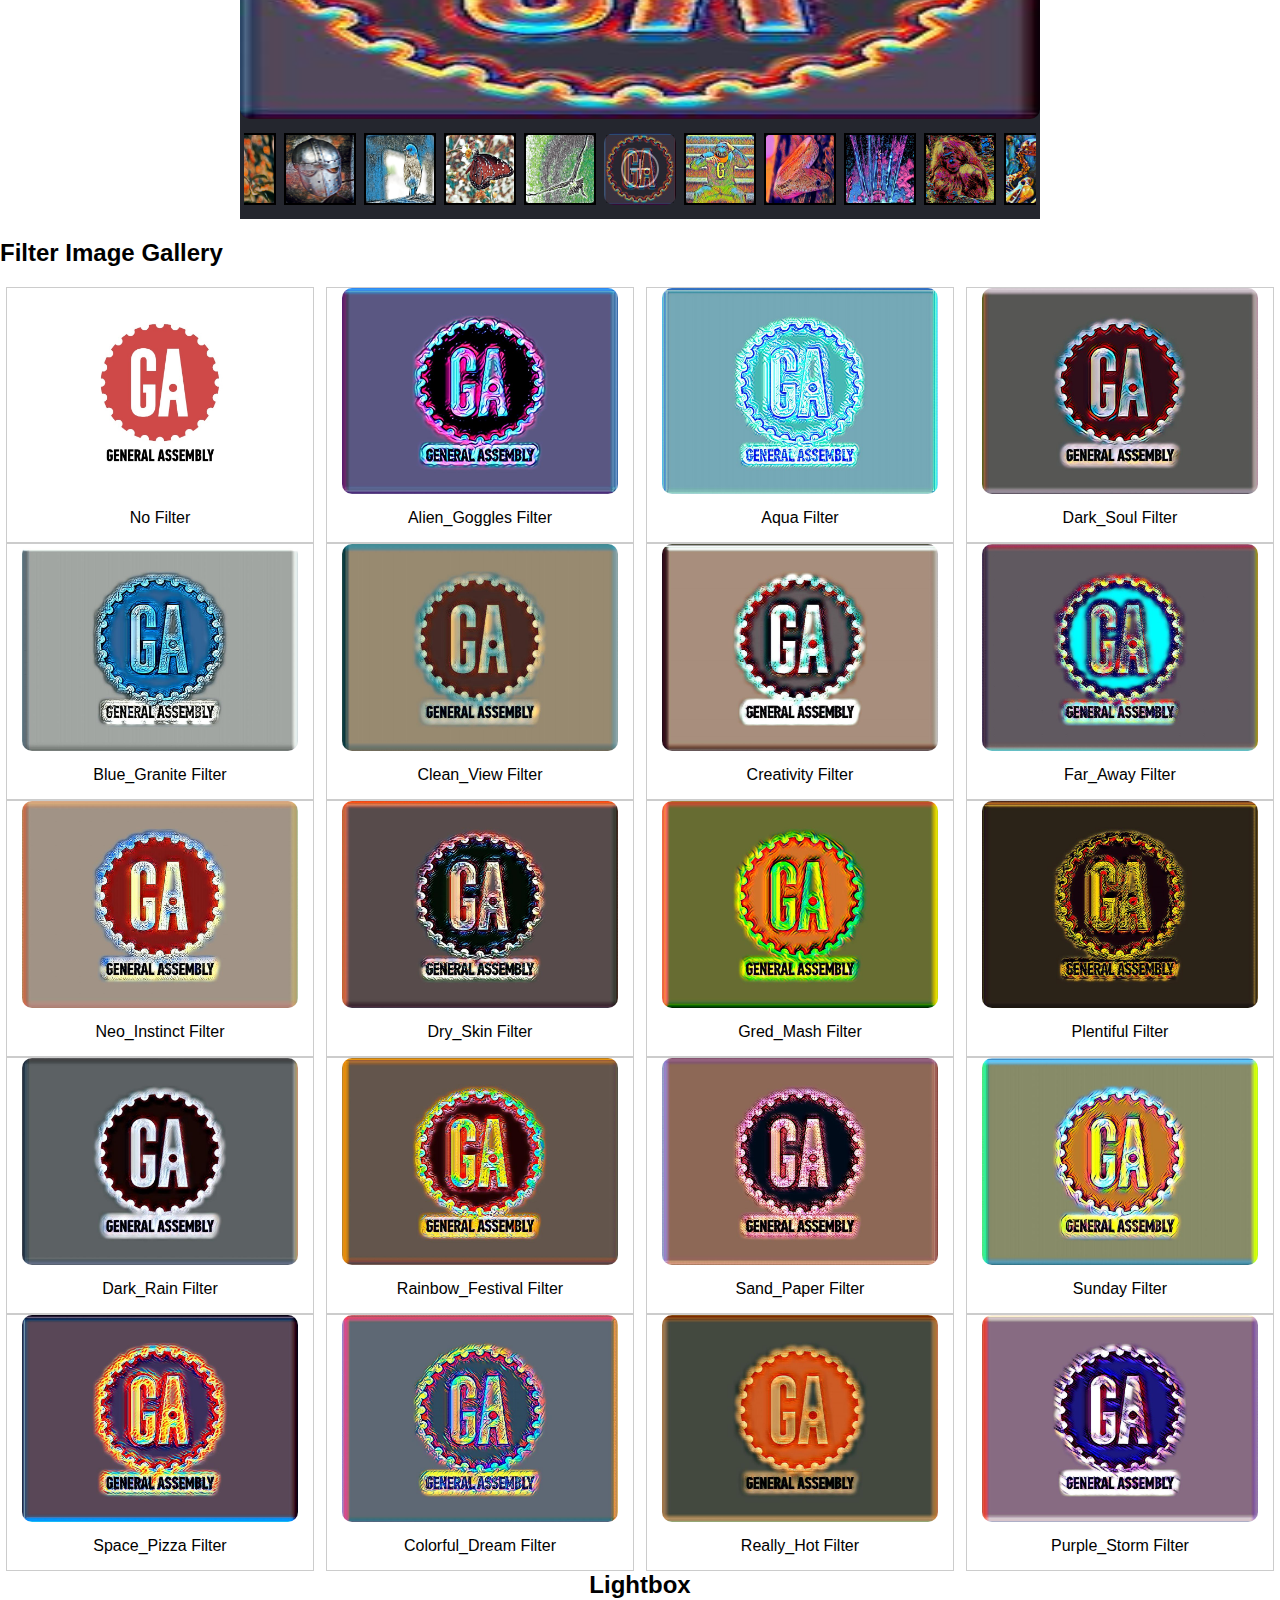
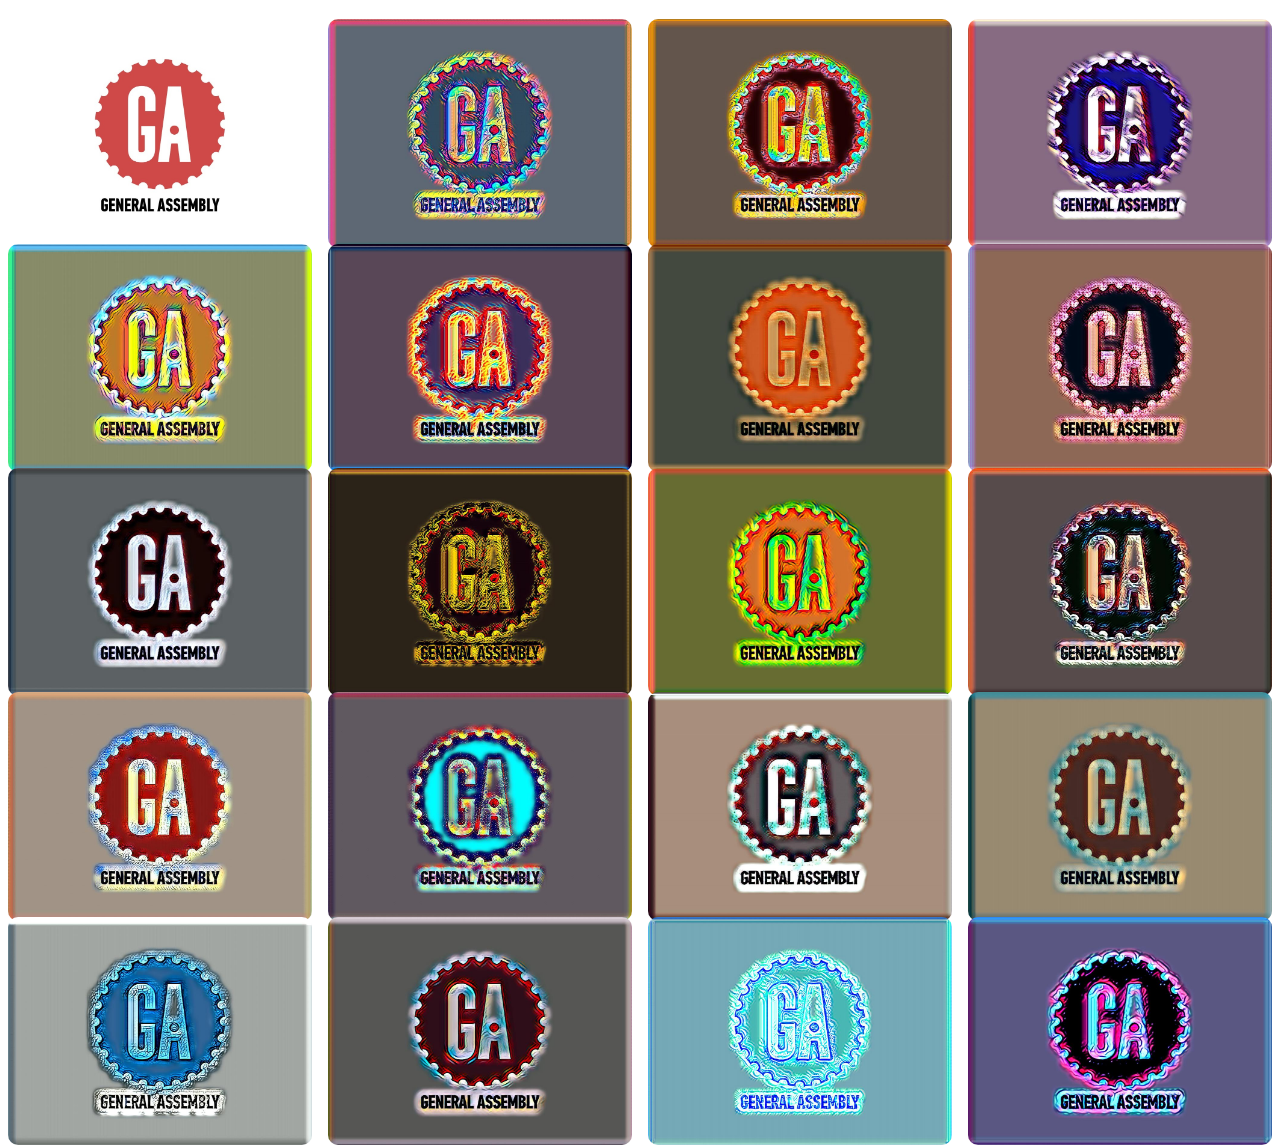
==== commit 947ff419: "lightboxalmostdone" ====
--- a/index.html
+++ b/index.html
@@ -21,12 +21,12 @@
           <li><a href="about.asp">About</a></li>
         </ul>
       </div>
-        <span style="background-color:yellow;font-size:45px;cursor:pointer;" onclick="openNav()">&#9776; Menu</span><br>
+        <span style="background-color:silver;font-size:45px;cursor:pointer;" onclick="openNav()">&#9776; Menu</span><br>
 
           <video id="video" width="640" height="480" autoplay></video>
           <button id="snap">Take Photo</button>
           <canvas id="canvas" width="640" height="480"></canvas>
-<a id="download">Download as image</a>
+<a id="download">Download Your Picture</a><br>
           <script src="script.js"></script>
         <!-- #region Jssor Slider Begin -->
         <!-- Generator: Jssor Slider Maker -->
@@ -37,7 +37,7 @@
         <script src="js/jssor.slider-22.1.8.mini.js" type="text/javascript"></script>
         <script type="text/javascript">
         function openNav() {
-            document.getElementById("mySidenav").style.width = "250px";
+            document.getElementById("mySidenav").style.width = "370px";
         }
 
         function closeNav() {
@@ -391,6 +391,54 @@
   <div class="column">
     <img src="img/GA puroke storm.jpg" style="width:100%" onclick="openModal();currentSlide(4)" class="hover-shadow cursor">
   </div>
+  <div class="column">
+    <img src="img/GA SUNDAY.jpg" style="width:100%" onclick="openModal();currentSlide(1)" class="hover-shadow cursor">
+  </div>
+  <div class="column">
+    <img src="img/elon_space_pizza.jpg" style="width:100%" onclick="openModal();currentSlide(1)" class="hover-shadow cursor">
+  </div>
+  <div class="column">
+    <img src="img/really_hot.jpg" style="width:100%" onclick="openModal();currentSlide(1)" class="hover-shadow cursor">
+  </div>
+  <div class="column">
+    <img src="img/GA SAnd_paper.jpg" style="width:100%" onclick="openModal();currentSlide(1)" class="hover-shadow cursor">
+  </div>
+  <div class="column">
+    <img src="img/GA rain.jpg" style="width:100%" onclick="openModal();currentSlide(1)" class="hover-shadow cursor">
+  </div>
+  <div class="column">
+    <img src="img/GA plentiful.jpg" style="width:100%" onclick="openModal();currentSlide(1)" class="hover-shadow cursor">
+  </div>
+  <div class="column">
+    <img src="img/GA Gred.jpg" style="width:100%" onclick="openModal();currentSlide(1)" class="hover-shadow cursor">
+  </div>
+  <div class="column">
+    <img src="img/GA dry skin.jpg" style="width:100%" onclick="openModal();currentSlide(1)" class="hover-shadow cursor">
+  </div>
+  <div class="column">
+    <img src="img/GA Neo.jpg" style="width:100%" onclick="openModal();currentSlide(1)" class="hover-shadow cursor">
+  </div>
+  <div class="column">
+    <img src="img/GA FARAWAY.jpg" style="width:100%" onclick="openModal();currentSlide(1)" class="hover-shadow cursor">
+  </div>
+  <div class="column">
+    <img src="img/GA creativity.jpg" style="width:100%" onclick="openModal();currentSlide(1)" class="hover-shadow cursor">
+  </div>
+  <div class="column">
+    <img src="img/GA clean view.jpg" style="width:100%" onclick="openModal();currentSlide(1)" class="hover-shadow cursor">
+  </div>
+  <div class="column">
+    <img src="img/GA granite.jpg" style="width:100%" onclick="openModal();currentSlide(1)" class="hover-shadow cursor">
+  </div>
+  <div class="column">
+    <img src="img/GA darksoul.jpg" style="width:100%" onclick="openModal();currentSlide(1)" class="hover-shadow cursor">
+  </div>
+  <div class="column">
+    <img src="img/GA aqua.jpg" style="width:100%" onclick="openModal();currentSlide(1)" class="hover-shadow cursor">
+  </div>
+  <div class="column">
+    <img src="img/GA alien.jpg" style="width:100%" onclick="openModal();currentSlide(1)" class="hover-shadow cursor">
+  </div>
 </div>
 
 <div id="myModal" class="modal">
@@ -398,23 +446,103 @@
   <div class="modal-content">
 
     <div class="mySlides">
-      <div class="numbertext">1 / 4</div>
+      <div class="numbertext">1 / 20</div>
       <img src="img/generalassembly1.jpg" style="width:100%">
     </div>
 
     <div class="mySlides">
-      <div class="numbertext">2 / 4</div>
+      <div class="numbertext">2 / 20</div>
       <img src="img/Dream.jpg" style="width:100%">
     </div>
 
     <div class="mySlides">
-      <div class="numbertext">3 / 4</div>
+      <div class="numbertext">3 / 20</div>
       <img src="img/GA rainbow.jpg" style="width:100%">
     </div>
 
     <div class="mySlides">
-      <div class="numbertext">4 / 4</div>
+      <div class="numbertext">4 / 20</div>
       <img src="img/GA puroke storm.jpg" style="width:100%">
+    </div>
+
+    <div class="mySlides">
+      <div class="numbertext">5/ 20</div>
+      <img src="img/GA SUNDAY.jpg" style="width:100%">
+    </div>
+
+    <div class="mySlides">
+      <div class="numbertext">6 / 20</div>
+      <img src="img/elon_space_pizza.jpg" style="width:100%">
+    </div>
+
+    <div class="mySlides">
+      <div class="numbertext">7 / 20</div>
+      <img src="img/really_hot.jpg" style="width:100%">
+    </div>
+
+    <div class="mySlides">
+      <div class="numbertext">8 / 20</div>
+      <img src="img/GA SAnd_paper.jpg" style="width:100%">
+    </div>
+
+    <div class="mySlides">
+      <div class="numbertext">9 / 20</div>
+      <img src="img/GA rain.jpg" style="width:100%">
+    </div>
+
+    <div class="mySlides">
+      <div class="numbertext">10 / 20</div>
+      <img src="img/GA plentiful.jpg" style="width:100%">
+    </div>
+
+    <div class="mySlides">
+      <div class="numbertext">11 / 20</div>
+      <img src="img/GA Gred.jpg" style="width:100%">
+    </div>
+
+    <div class="mySlides">
+      <div class="numbertext">12 / 20</div>
+      <img src="img/GA dry skin.jpg" style="width:100%">
+    </div>
+
+    <div class="mySlides">
+      <div class="numbertext">13 / 20</div>
+      <img src="img/GA Neo.jpg" style="width:100%">
+    </div>
+
+    <div class="mySlides">
+      <div class="numbertext">14 / 20</div>
+      <img src="img/GA FARAWAY.jpg" style="width:100%">
+    </div>
+
+    <div class="mySlides">
+      <div class="numbertext">15 / 20</div>
+      <img src="img/GA creativity.jpg" style="width:100%">
+    </div>
+
+    <div class="mySlides">
+      <div class="numbertext">16 / 20</div>
+      <img src="img/GA clean view.jpg" style="width:100%">
+    </div>
+
+    <div class="mySlides">
+      <div class="numbertext">17 / 20</div>
+      <img src="img/GA granite.jpg" style="width:100%">
+    </div>
+
+    <div class="mySlides">
+      <div class="numbertext">18 / 20</div>
+      <img src="img/GA darksoul.jpg" style="width:100%">
+    </div>
+
+    <div class="mySlides">
+      <div class="numbertext">19 / 20</div>
+      <img src="img/GA aqua.jpg" style="width:100%">
+    </div>
+
+    <div class="mySlides">
+      <div class="numbertext">20 / 20</div>
+      <img src="img/GA alien.jpg" style="width:100%">
     </div>
 
     <a class="prev" onclick="plusSlides(-1)">&#10094;</a>
@@ -436,6 +564,54 @@
     </div>
     <div class="column">
       <img class="demo cursor" src="img/GA puroke storm.jpg" style="width:100%" onclick="currentSlide(4)" alt="Northern Lights">
+    </div>
+    <div class="column">
+      <img class="demo cursor" src="img/GA SUNDAY.jpg" style="width:100%" onclick="currentSlide(4)" alt="Northern Lights">
+    </div>
+    <div class="column">
+      <img class="demo cursor" src="img/elon_space_pizza.jpg" style="width:100%" onclick="currentSlide(4)" alt="Northern Lights">
+    </div>
+    <div class="column">
+      <img class="demo cursor" src="img/really_hot.jpg" style="width:100%" onclick="currentSlide(4)" alt="Northern Lights">
+    </div>
+    <div class="column">
+      <img class="demo cursor" src="img/GA SAnd_paper.jpg" style="width:100%" onclick="currentSlide(4)" alt="Northern Lights">
+    </div>
+    <div class="column">
+      <img class="demo cursor" src="img/GA rain.jpg" style="width:100%" onclick="currentSlide(4)" alt="Northern Lights">
+    </div>
+    <div class="column">
+      <img class="demo cursor" src="img/GA plentiful.jpg" style="width:100%" onclick="currentSlide(4)" alt="Northern Lights">
+    </div>
+    <div class="column">
+      <img class="demo cursor" src="img/GA Gred.jpg" style="width:100%" onclick="currentSlide(4)" alt="Northern Lights">
+    </div>
+    <div class="column">
+      <img class="demo cursor" src="img/GA dry skin.jpg" style="width:100%" onclick="currentSlide(4)" alt="Northern Lights">
+    </div>
+    <div class="column">
+      <img class="demo cursor" src="img/GA Neo.jpg" style="width:100%" onclick="currentSlide(4)" alt="Northern Lights">
+    </div>
+    <div class="column">
+      <img class="demo cursor" src="img/GA FARAWAY.jpg" style="width:100%" onclick="currentSlide(4)" alt="Northern Lights">
+    </div>
+    <div class="column">
+      <img class="demo cursor" src="img/GA creativity.jpg" style="width:100%" onclick="currentSlide(4)" alt="Northern Lights">
+    </div>
+    <div class="column">
+      <img class="demo cursor" src="img/GA clean view.jpg" style="width:100%" onclick="currentSlide(4)" alt="Northern Lights">
+    </div>
+    <div class="column">
+      <img class="demo cursor" src="img/GA granite.jpg" style="width:100%" onclick="currentSlide(4)" alt="Northern Lights">
+    </div>
+    <div class="column">
+      <img class="demo cursor" src="img/GA darksoul.jpg" style="width:100%" onclick="currentSlide(4)" alt="Northern Lights">
+    </div>
+    <div class="column">
+      <img class="demo cursor" src="img/GA aqua.jpg" style="width:100%" onclick="currentSlide(4)" alt="Northern Lights">
+    </div>
+    <div class="column">
+      <img class="demo cursor" src="img/GA alien.jpg" style="width:100%" onclick="currentSlide(4)" alt="Northern Lights">
     </div>
   </div>
 </div>
--- a/style.css
+++ b/style.css
@@ -72,7 +72,12 @@
 
 }
 body{
-  background-color: #007FFF;
+
+  background-image: url('img/smartphone-1445489_960_720.jpg');
+  background-repeat: no-repeat;
+  background-position: center;
+  background-size:cover;
+  background-attachment: fixed;
 }
 div.slide{
 
@@ -340,10 +345,15 @@
     clear: both;
     }
     #download {
-  	    float:left;
+  	    text-align: center;
   	    cursor:pointer;
   	    color:#ccc;
   	    padding:3px;
+        margin: auto;
+        display: block;
+        position: relative;
+        font-size: 28px;
+        font-weight: bolder;
   	}
   	#download:hover {
   	    color:#fff;
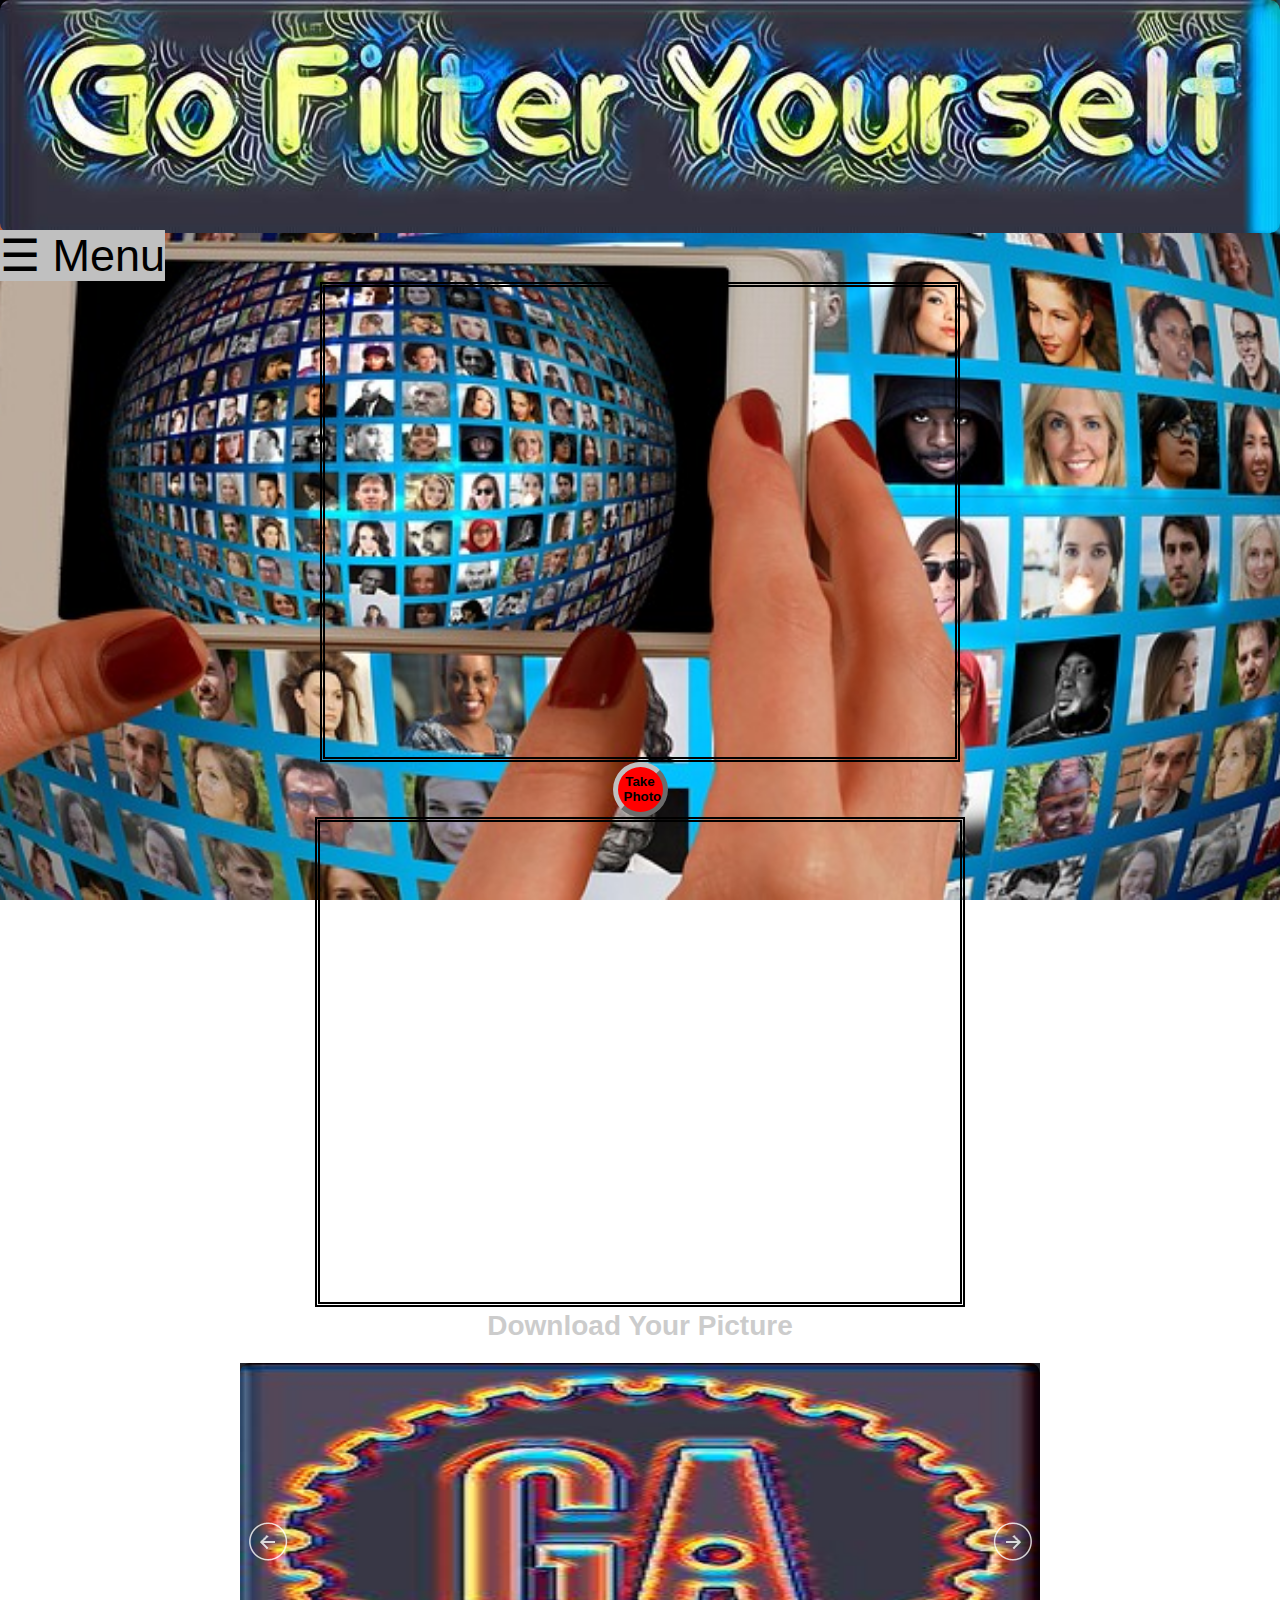
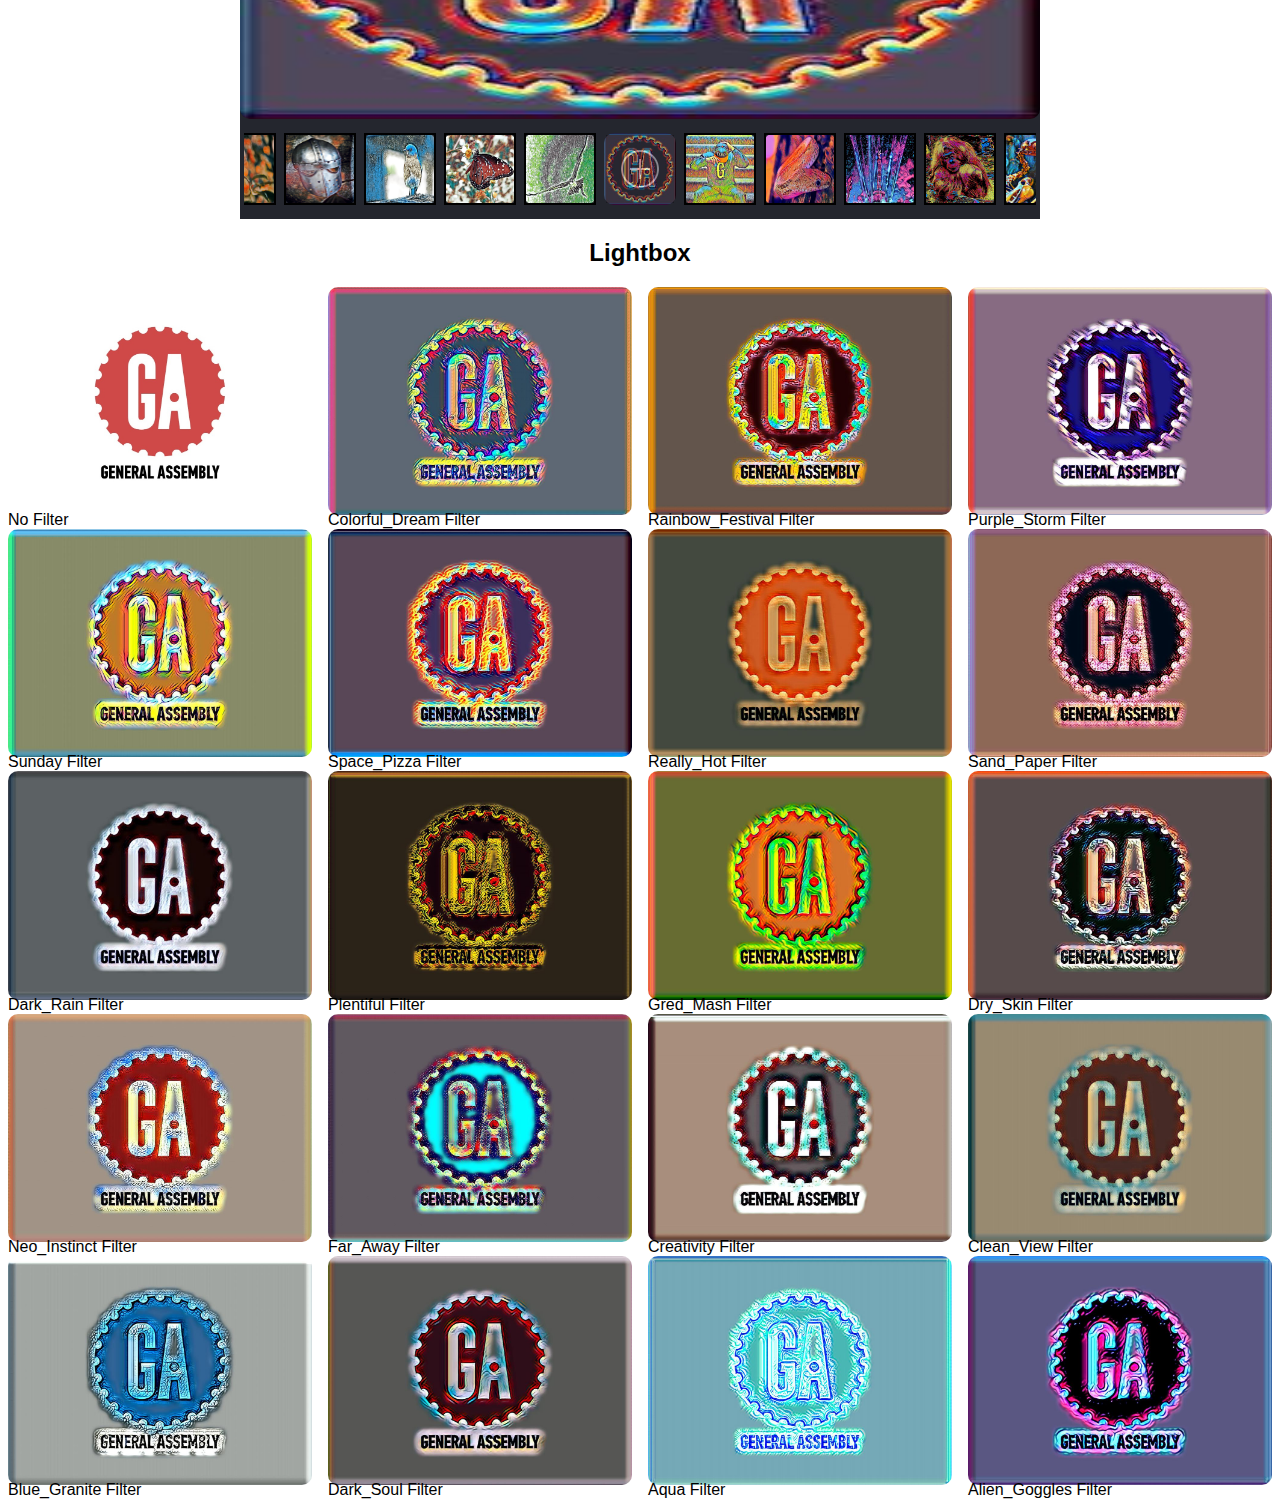
==== commit a9b03e43: "paint" ====
--- a/index.html
+++ b/index.html
@@ -17,8 +17,11 @@
 
 
         <ul class="animated zoomIn" >
-          <li><a href="" ng-click="getGrumbles()"> All Filters</a></li>
+          <li><a href="" ng-click="getGrumbles()"> Special Filters</a></li>
           <li><a href="about.asp">About</a></li>
+          <li><a href="" ng-click="getGrumbles()">Other Page</a></li>
+          <li><a href="" ng-click="getGrumbles()">Image Editor</a></li>
+
         </ul>
       </div>
         <span style="background-color:silver;font-size:45px;cursor:pointer;" onclick="openNav()">&#9776; Menu</span><br>
@@ -191,253 +194,70 @@
       </div>
 
 
-<h2>Filter Image Gallery</h2>
-
-
-<div class="responsive">
-  <div class="img">
-
-      <img src="img/generalassembly1.jpg"  width="600" height="400">
-
-    <div class="desc">No Filter</div>
-  </div>
-</div>
-
-<div class="responsive">
-  <div class="img">
-
-      <img src="img/GA alien.jpg"  width="300" height="200">
-
-    <div class="desc">Alien_Goggles Filter</div>
-  </div>
-</div>
-
-
-<div class="responsive">
-  <div class="img">
-
-      <img src="img/GA aqua.jpg"  width="600" height="400">
-
-    <div class="desc">Aqua Filter</div>
-  </div>
-</div>
-
-<div class="responsive">
-  <div class="img">
-
-      <img src="img/GA darksoul.jpg"  width="600" height="400">
-
-    <div class="desc">Dark_Soul Filter</div>
-  </div>
-</div>
-
-<div class="responsive">
-  <div class="img">
-
-      <img src="img/GA granite.jpg"  width="600" height="400">
-
-    <div class="desc">Blue_Granite Filter</div>
-  </div>
-</div>
-
-<div class="responsive">
-  <div class="img">
-
-      <img src="img/GA clean view.jpg"  width="600" height="400">
-
-    <div class="desc">Clean_View Filter</div>
-  </div>
-</div>
-
-<div class="responsive">
-  <div class="img">
-
-      <img src="img/GA creativity.jpg"  width="600" height="400">
-
-    <div class="desc">Creativity Filter</div>
-  </div>
-</div>
-
-<div class="responsive">
-  <div class="img">
-
-      <img src="img/GA FARAWAY.jpg"  width="600" height="400">
-
-    <div class="desc">Far_Away Filter</div>
-  </div>
-</div>
-
-<div class="responsive">
-  <div class="img">
-
-      <img src="img/GA Neo.jpg" width="600" height="400">
-
-    <div class="desc">Neo_Instinct Filter</div>
-  </div>
-</div>
-
-<div class="responsive">
-  <div class="img">
-
-      <img src="img/GA dry skin.jpg" width="600" height="400">
-
-    <div class="desc">Dry_Skin Filter</div>
-  </div>
-</div>
-
-<div class="responsive">
-  <div class="img">
-
-      <img src="img/GA Gred.jpg" width="600" height="400">
-
-    <div class="desc">Gred_Mash Filter</div>
-  </div>
-</div>
-
-<div class="responsive">
-  <div class="img">
-
-      <img src="img/GA plentiful.jpg"  width="600" height="400">
-
-    <div class="desc">Plentiful Filter</div>
-  </div>
-</div>
-
-<div class="responsive">
-  <div class="img">
-
-      <img src="img/GA rain.jpg"  width="600" height="400">
-
-    <div class="desc">Dark_Rain Filter</div>
-  </div>
-</div>
-
-<div class="responsive">
-  <div class="img">
-
-      <img src="img/GA rainbow.jpg"  width="600" height="400">
-
-    <div class="desc">Rainbow_Festival Filter</div>
-  </div>
-</div>
-
-<div class="responsive">
-  <div class="img">
-
-      <img src="img/GA SAnd_paper.jpg"  width="600" height="400">
-
-    <div class="desc">Sand_Paper Filter</div>
-  </div>
-</div>
-
-<div class="responsive">
-  <div class="img">
-
-      <img src="img/GA SUNDAY.jpg"  width="600" height="400">
-
-    <div class="desc">Sunday Filter</div>
-  </div>
-</div>
-
-<div class="responsive">
-  <div class="img">
-
-      <img src="img/elon_space_pizza.jpg" width="600" height="400">
-
-    <div class="desc">Space_Pizza Filter</div>
-  </div>
-</div>
-
-<div class="responsive">
-  <div class="img">
-
-      <img src="img/Dream.jpg"  width="600" height="400">
-
-    <div class="desc">Colorful_Dream Filter</div>
-  </div>
-</div>
-
-<div class="responsive">
-  <div class="img">
-
-      <img src="img/really_hot.jpg"  width="600" height="400">
-
-    <div class="desc">Really_Hot Filter</div>
-  </div>
-</div>
-
-<div class="responsive">
-  <div class="img">
-
-      <img src="img/GA puroke storm.jpg"  width="600" height="400">
-
-    <div class="desc">Purple_Storm Filter</div>
-  </div>
-</div>
 <body>
 
 <h2 style="text-align:center">Lightbox</h2>
 
 <div class="row">
   <div class="column">
-    <img src="img/generalassembly1.jpg" style="width:100%" onclick="openModal();currentSlide(1)" class="hover-shadow cursor">
-  </div>
-  <div class="column">
-    <img src="img/Dream.jpg" style="width:100%" onclick="openModal();currentSlide(2)" class="hover-shadow cursor">
-  </div>
-  <div class="column">
-    <img src="img/GA rainbow.jpg" style="width:100%" onclick="openModal();currentSlide(3)" class="hover-shadow cursor">
-  </div>
-  <div class="column">
-    <img src="img/GA puroke storm.jpg" style="width:100%" onclick="openModal();currentSlide(4)" class="hover-shadow cursor">
-  </div>
-  <div class="column">
-    <img src="img/GA SUNDAY.jpg" style="width:100%" onclick="openModal();currentSlide(1)" class="hover-shadow cursor">
-  </div>
-  <div class="column">
-    <img src="img/elon_space_pizza.jpg" style="width:100%" onclick="openModal();currentSlide(1)" class="hover-shadow cursor">
-  </div>
-  <div class="column">
-    <img src="img/really_hot.jpg" style="width:100%" onclick="openModal();currentSlide(1)" class="hover-shadow cursor">
-  </div>
-  <div class="column">
-    <img src="img/GA SAnd_paper.jpg" style="width:100%" onclick="openModal();currentSlide(1)" class="hover-shadow cursor">
-  </div>
-  <div class="column">
-    <img src="img/GA rain.jpg" style="width:100%" onclick="openModal();currentSlide(1)" class="hover-shadow cursor">
-  </div>
-  <div class="column">
-    <img src="img/GA plentiful.jpg" style="width:100%" onclick="openModal();currentSlide(1)" class="hover-shadow cursor">
-  </div>
-  <div class="column">
-    <img src="img/GA Gred.jpg" style="width:100%" onclick="openModal();currentSlide(1)" class="hover-shadow cursor">
-  </div>
-  <div class="column">
-    <img src="img/GA dry skin.jpg" style="width:100%" onclick="openModal();currentSlide(1)" class="hover-shadow cursor">
-  </div>
-  <div class="column">
-    <img src="img/GA Neo.jpg" style="width:100%" onclick="openModal();currentSlide(1)" class="hover-shadow cursor">
-  </div>
-  <div class="column">
-    <img src="img/GA FARAWAY.jpg" style="width:100%" onclick="openModal();currentSlide(1)" class="hover-shadow cursor">
-  </div>
-  <div class="column">
-    <img src="img/GA creativity.jpg" style="width:100%" onclick="openModal();currentSlide(1)" class="hover-shadow cursor">
-  </div>
-  <div class="column">
-    <img src="img/GA clean view.jpg" style="width:100%" onclick="openModal();currentSlide(1)" class="hover-shadow cursor">
-  </div>
-  <div class="column">
-    <img src="img/GA granite.jpg" style="width:100%" onclick="openModal();currentSlide(1)" class="hover-shadow cursor">
-  </div>
-  <div class="column">
-    <img src="img/GA darksoul.jpg" style="width:100%" onclick="openModal();currentSlide(1)" class="hover-shadow cursor">
-  </div>
-  <div class="column">
-    <img src="img/GA aqua.jpg" style="width:100%" onclick="openModal();currentSlide(1)" class="hover-shadow cursor">
-  </div>
-  <div class="column">
-    <img src="img/GA alien.jpg" style="width:100%" onclick="openModal();currentSlide(1)" class="hover-shadow cursor">
+    <img src="img/generalassembly1.jpg" style="width:100%" onclick="openModal();currentSlide(1)" class="hover-shadow cursor">No Filter
+  </div>
+  <div class="column">
+    <img src="img/Dream.jpg" style="width:100%" onclick="openModal();currentSlide(2)" class="hover-shadow cursor">Colorful_Dream Filter
+  </div>
+  <div class="column">
+    <img src="img/GA rainbow.jpg" style="width:100%" onclick="openModal();currentSlide(3)" class="hover-shadow cursor">Rainbow_Festival Filter
+  </div>
+  <div class="column">
+    <img src="img/GA puroke storm.jpg" style="width:100%" onclick="openModal();currentSlide(4)" class="hover-shadow cursor">Purple_Storm Filter
+  </div>
+  <div class="column">
+    <img src="img/GA SUNDAY.jpg" style="width:100%" onclick="openModal();currentSlide(1)" class="hover-shadow cursor">Sunday Filter
+  </div>
+  <div class="column">
+    <img src="img/elon_space_pizza.jpg" style="width:100%" onclick="openModal();currentSlide(1)" class="hover-shadow cursor">Space_Pizza Filter
+  </div>
+  <div class="column">
+    <img src="img/really_hot.jpg" style="width:100%" onclick="openModal();currentSlide(1)" class="hover-shadow cursor">Really_Hot Filter
+  </div>
+  <div class="column">
+    <img src="img/GA SAnd_paper.jpg" style="width:100%" onclick="openModal();currentSlide(1)" class="hover-shadow cursor">Sand_Paper Filter
+  </div>
+  <div class="column">
+    <img src="img/GA rain.jpg" style="width:100%" onclick="openModal();currentSlide(1)" class="hover-shadow cursor">Dark_Rain Filter
+  </div>
+  <div class="column">
+    <img src="img/GA plentiful.jpg" style="width:100%" onclick="openModal();currentSlide(1)" class="hover-shadow cursor">Plentiful Filter
+  </div>
+  <div class="column">
+    <img src="img/GA Gred.jpg" style="width:100%" onclick="openModal();currentSlide(1)" class="hover-shadow cursor">Gred_Mash Filter
+  </div>
+  <div class="column">
+    <img src="img/GA dry skin.jpg" style="width:100%" onclick="openModal();currentSlide(1)" class="hover-shadow cursor">Dry_Skin Filter
+  </div>
+  <div class="column">
+    <img src="img/GA Neo.jpg" style="width:100%" onclick="openModal();currentSlide(1)" class="hover-shadow cursor">Neo_Instinct Filter
+  </div>
+  <div class="column">
+    <img src="img/GA FARAWAY.jpg" style="width:100%" onclick="openModal();currentSlide(1)" class="hover-shadow cursor">Far_Away Filter
+  </div>
+  <div class="column">
+    <img src="img/GA creativity.jpg" style="width:100%" onclick="openModal();currentSlide(1)" class="hover-shadow cursor">Creativity Filter
+  </div>
+  <div class="column">
+    <img src="img/GA clean view.jpg" style="width:100%" onclick="openModal();currentSlide(1)" class="hover-shadow cursor">Clean_View Filter
+  </div>
+  <div class="column">
+    <img src="img/GA granite.jpg" style="width:100%" onclick="openModal();currentSlide(1)" class="hover-shadow cursor">Blue_Granite Filter
+  </div>
+  <div class="column">
+    <img src="img/GA darksoul.jpg" style="width:100%" onclick="openModal();currentSlide(1)" class="hover-shadow cursor">Dark_Soul Filter
+  </div>
+  <div class="column">
+    <img src="img/GA aqua.jpg" style="width:100%" onclick="openModal();currentSlide(1)" class="hover-shadow cursor">Aqua Filter
+  </div>
+  <div class="column">
+    <img src="img/GA alien.jpg" style="width:100%" onclick="openModal();currentSlide(1)" class="hover-shadow cursor">Alien_Goggles Filter
   </div>
 </div>
 
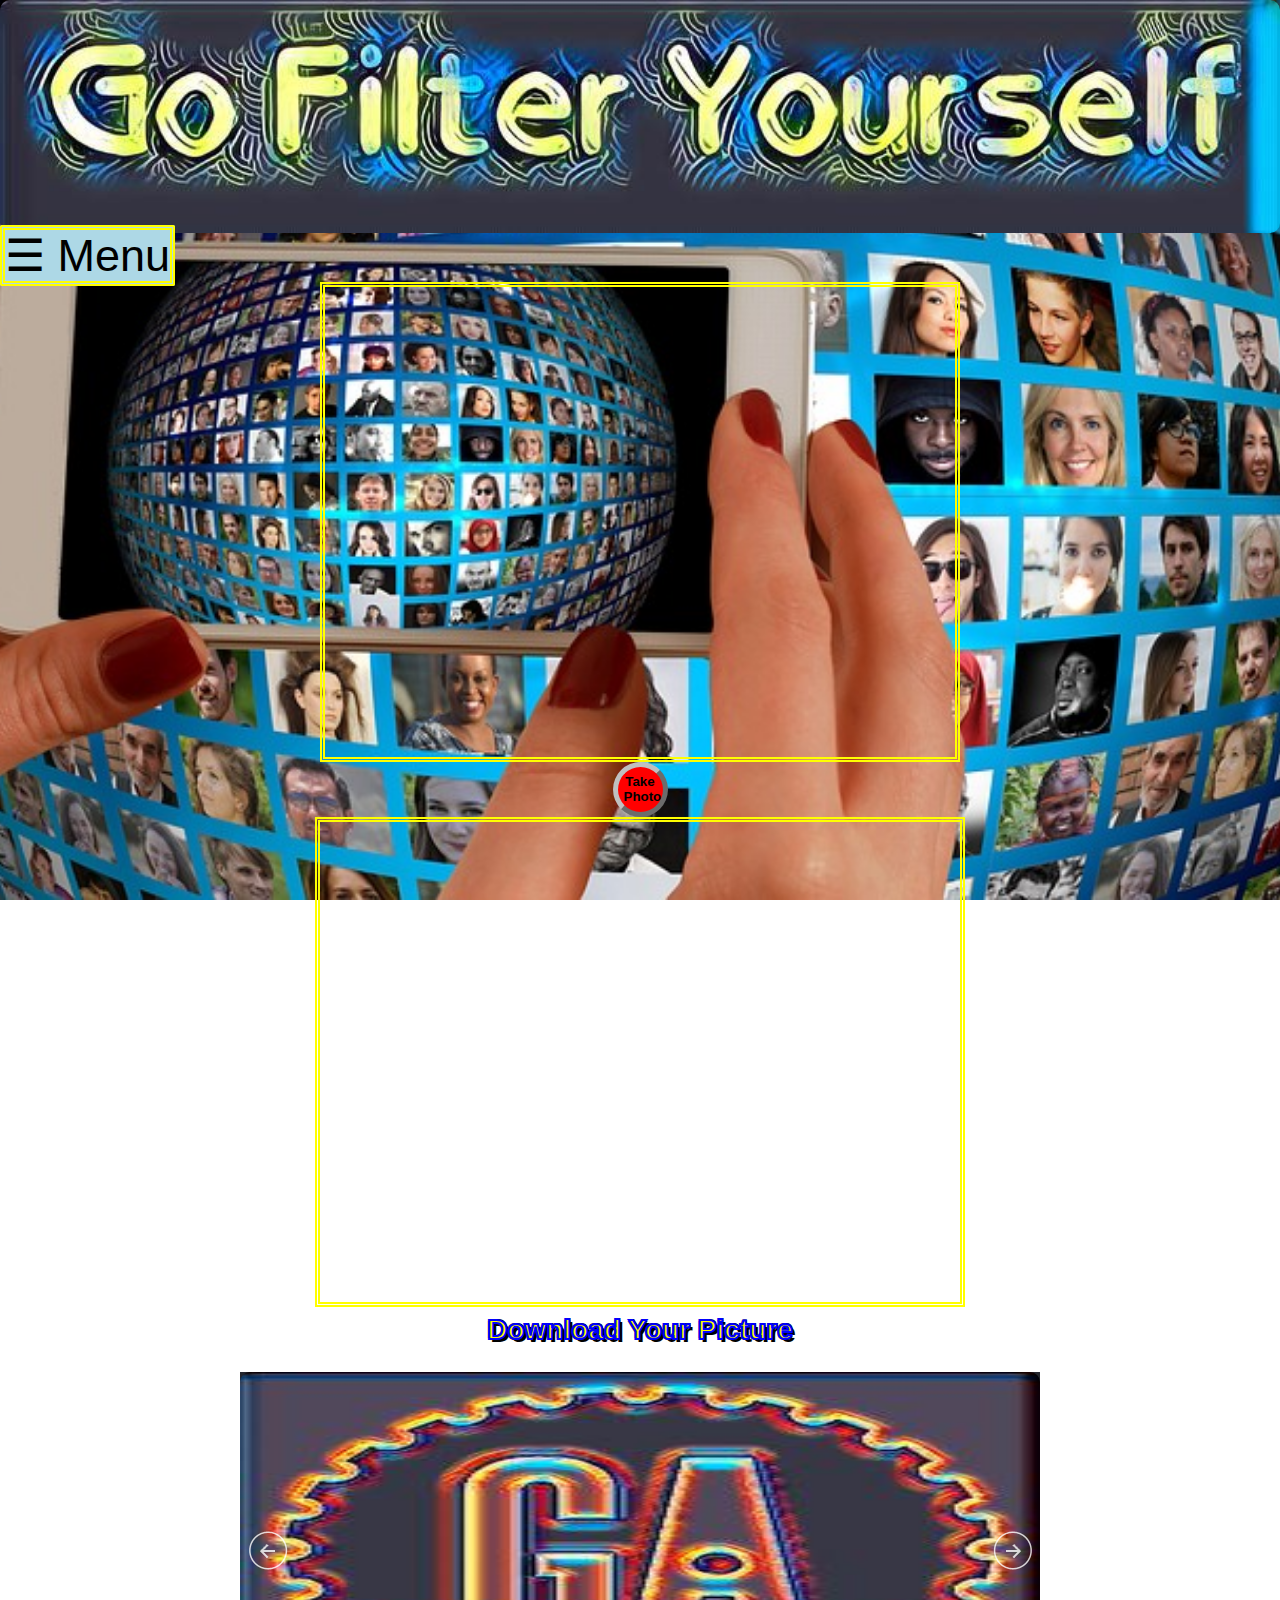
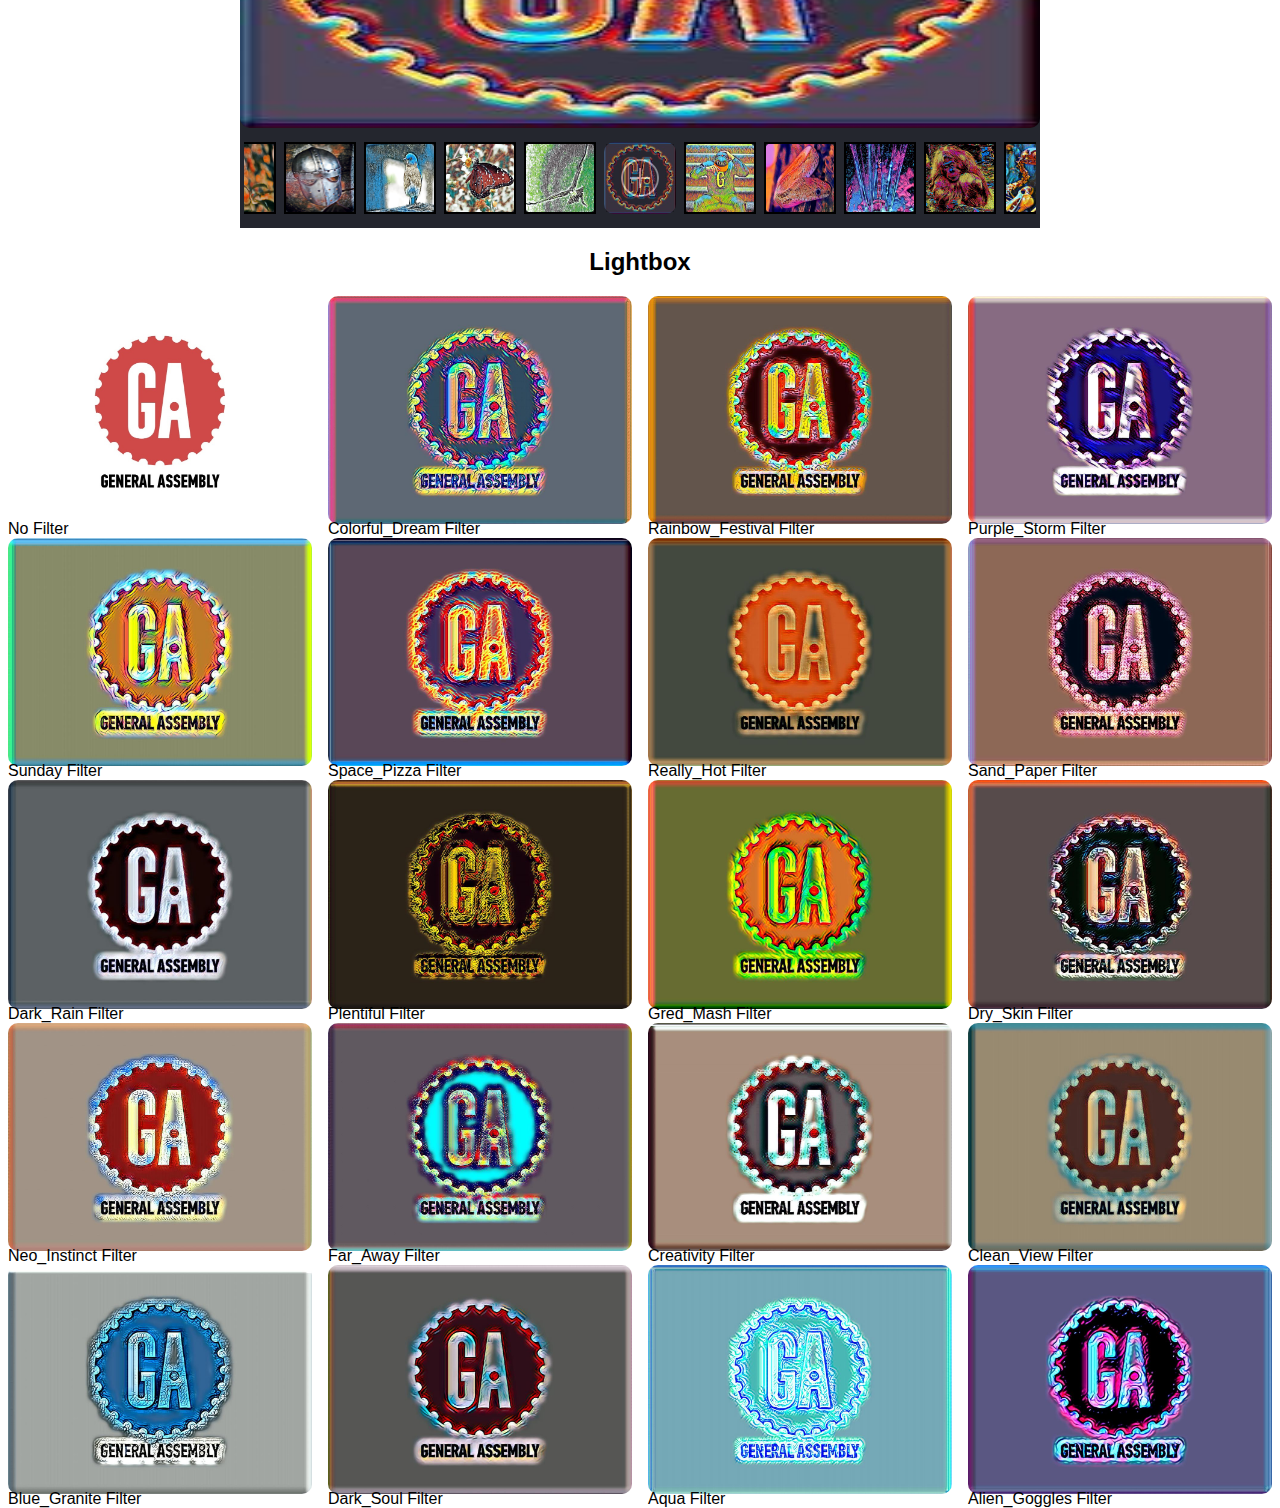
==== commit fcc0ba20: "outline" ====
--- a/index.html
+++ b/index.html
@@ -20,11 +20,11 @@
           <li><a href="" ng-click="getGrumbles()"> Special Filters</a></li>
           <li><a href="about.asp">About</a></li>
           <li><a href="" ng-click="getGrumbles()">Other Page</a></li>
-          <li><a href="" ng-click="getGrumbles()">Image Editor</a></li>
+          <li><a href="" ng-click="getGrumbles()">Go-Filter Image Editor</a></li>
 
         </ul>
       </div>
-        <span style="background-color:silver;font-size:45px;cursor:pointer;" onclick="openNav()">&#9776; Menu</span><br>
+        <span style="background-color:lightblue;border-radius:2px;border-color:yellow;border-style:double;border-width:thick;font-size:45px;cursor:pointer;" onclick="openNav()">&#9776; Menu</span><br>
 
           <video id="video" width="640" height="480" autoplay></video>
           <button id="snap">Take Photo</button>
--- a/style.css
+++ b/style.css
@@ -1,6 +1,6 @@
 video{
   border-width: thick;
-  border-color: black;
+  border-color: yellow;
 border-style: double;
 text-align: center;
 margin:auto;
@@ -24,7 +24,7 @@
 }
 canvas{
   border-width: thick;
-  border-color: black;
+  border-color: yellow;
 border-style: double;
 text-align: center;
 margin:auto;
@@ -347,13 +347,24 @@
     #download {
   	    text-align: center;
   	    cursor:pointer;
-  	    color:#ccc;
+
   	    padding:3px;
         margin: auto;
         display: block;
         position: relative;
         font-size: 28px;
+
         font-weight: bolder;
+        -webkit-text-stroke: 2px blue;
+       color: yellow;
+       text-shadow:
+           3px 3px 0 #000,
+         -1px -1px 0 #000,
+          1px -1px 0 #000,
+          -1px 1px 0 #000,
+           1px 1px 0 #000;
+        text-align:center;
+        padding: 7px 10px 8px 10px !important;
   	}
   	#download:hover {
   	    color:#fff;
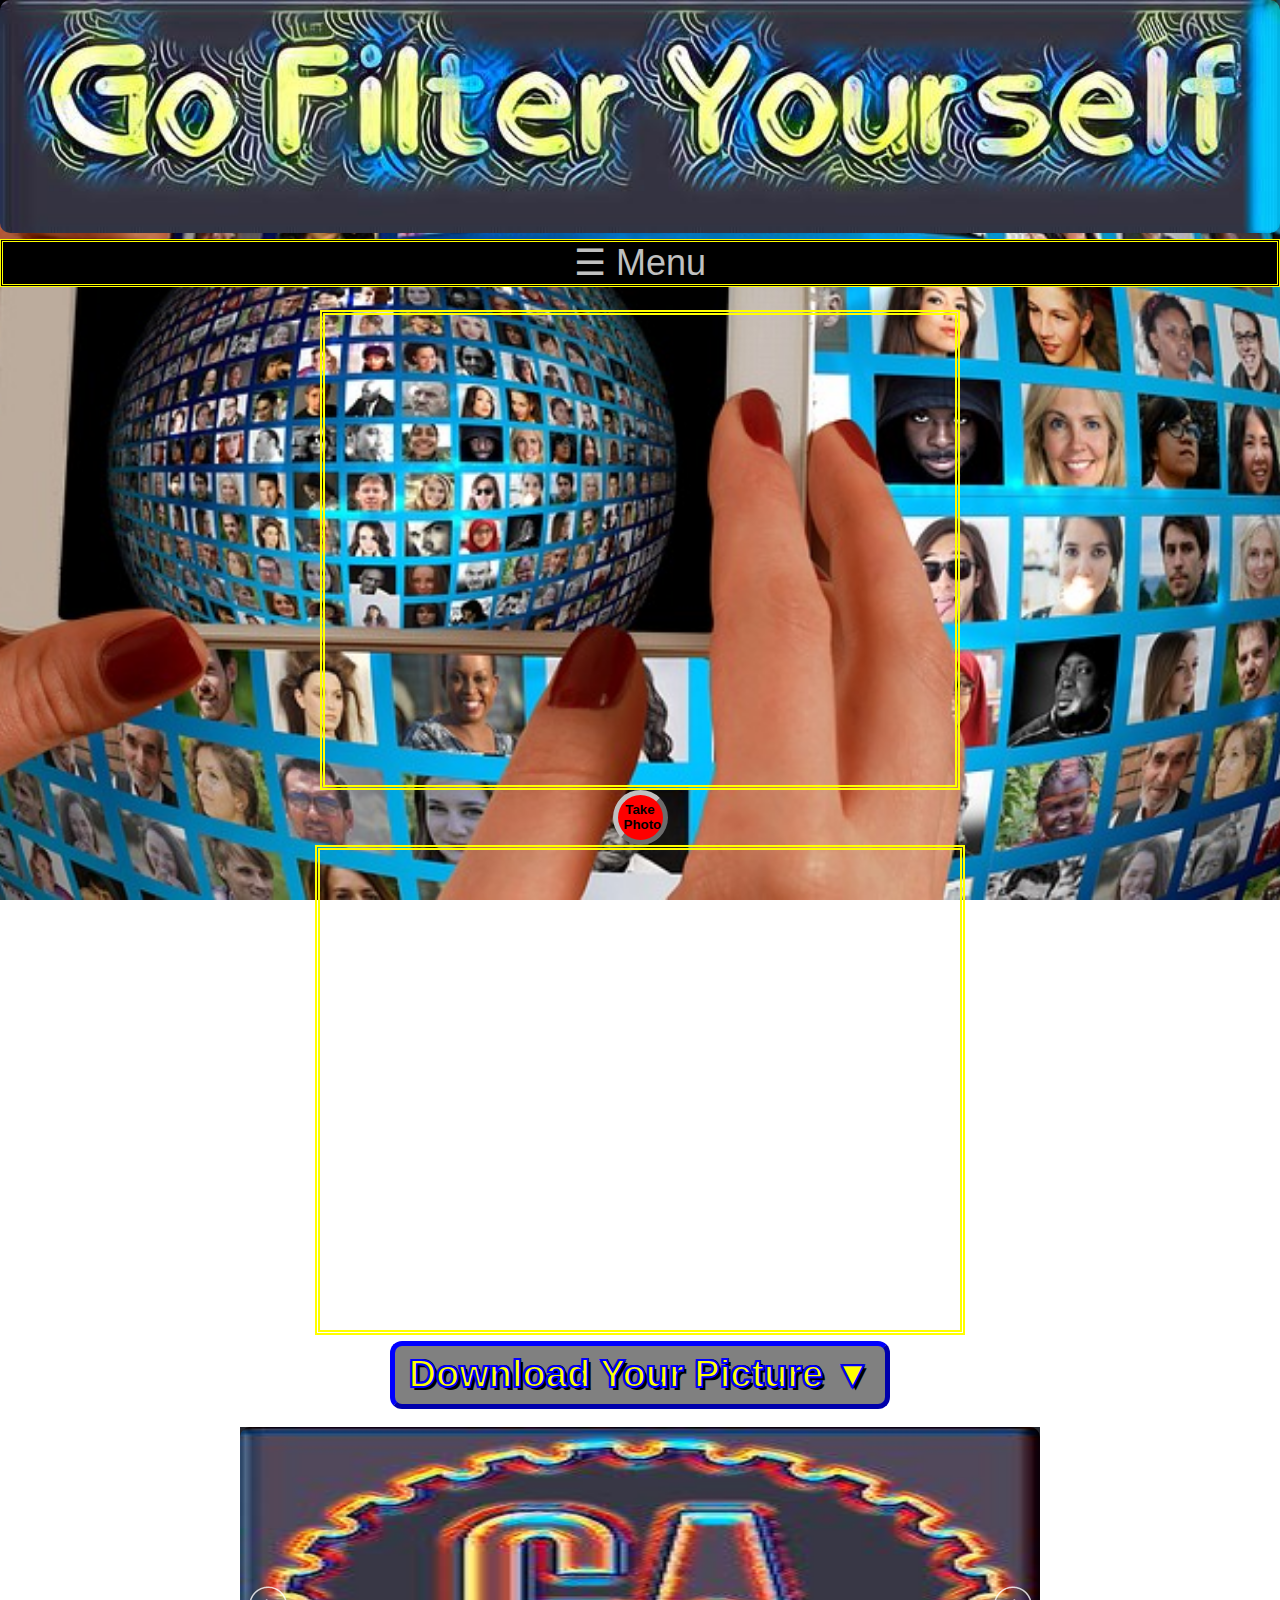
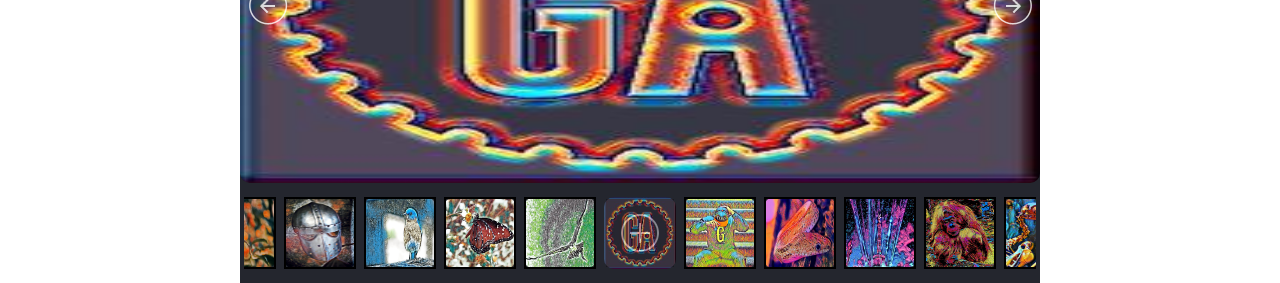
==== commit 67b54f37: "links" ====
--- a/index.html
+++ b/index.html
@@ -9,27 +9,31 @@
 
 
 
-  <div class="animated zoomIn" style="padding:0px; margin:0px; background-color:;font-family:'Open Sans',sans-serif,arial,helvetica,verdana">
-      <body ng-controller="GrumbleCtrl as main">
+  <div class="animated zoomIn" >
+    <body ng-app="goFilter" ng-controller="MainCtrl">
         <img class="animated zoomIn" id="title" src="img/title5.jpg" alt="" />
         <div id="mySidenav" class="sidenav">
           <a href="javascript:void(0)" class="closebtn" onclick="closeNav()">&times;</a>
 
 
         <ul class="animated zoomIn" >
-          <li><a href="" ng-click="getGrumbles()"> Special Filters</a></li>
+          <li><a href="index3.html">Special Filter Gallery</a></li>
           <li><a href="about.asp">About</a></li>
-          <li><a href="" ng-click="getGrumbles()">Other Page</a></li>
-          <li><a href="" ng-click="getGrumbles()">Go-Filter Image Editor</a></li>
+          <li><a href="index2.html">Go-Filter Image Editor</a></li>
+          <li><a href="index.html">Go-Filter Camera</a></li>
 
         </ul>
       </div>
-        <span style="background-color:lightblue;border-radius:2px;border-color:yellow;border-style:double;border-width:thick;font-size:45px;cursor:pointer;" onclick="openNav()">&#9776; Menu</span><br>
+      <div class="own">
+          <span style="background-color:black;font-size:36px;color:silver;text-align:center;position:relative;border-style:double;border-color:yellow;margin-top:10px;display:block;margin-bottom:5px;margin:0auto;"onclick="openNav()">&#9776; Menu</span><br>
+      </div>
+
 
           <video id="video" width="640" height="480" autoplay></video>
           <button id="snap">Take Photo</button>
           <canvas id="canvas" width="640" height="480"></canvas>
-<a id="download">Download Your Picture</a><br>
+<a id="download"> Download Your Picture &#x25bc;</a><br>
+
           <script src="script.js"></script>
         <!-- #region Jssor Slider Begin -->
         <!-- Generator: Jssor Slider Maker -->
@@ -194,288 +198,6 @@
       </div>
 
 
-<body>
-
-<h2 style="text-align:center">Lightbox</h2>
-
-<div class="row">
-  <div class="column">
-    <img src="img/generalassembly1.jpg" style="width:100%" onclick="openModal();currentSlide(1)" class="hover-shadow cursor">No Filter
-  </div>
-  <div class="column">
-    <img src="img/Dream.jpg" style="width:100%" onclick="openModal();currentSlide(2)" class="hover-shadow cursor">Colorful_Dream Filter
-  </div>
-  <div class="column">
-    <img src="img/GA rainbow.jpg" style="width:100%" onclick="openModal();currentSlide(3)" class="hover-shadow cursor">Rainbow_Festival Filter
-  </div>
-  <div class="column">
-    <img src="img/GA puroke storm.jpg" style="width:100%" onclick="openModal();currentSlide(4)" class="hover-shadow cursor">Purple_Storm Filter
-  </div>
-  <div class="column">
-    <img src="img/GA SUNDAY.jpg" style="width:100%" onclick="openModal();currentSlide(1)" class="hover-shadow cursor">Sunday Filter
-  </div>
-  <div class="column">
-    <img src="img/elon_space_pizza.jpg" style="width:100%" onclick="openModal();currentSlide(1)" class="hover-shadow cursor">Space_Pizza Filter
-  </div>
-  <div class="column">
-    <img src="img/really_hot.jpg" style="width:100%" onclick="openModal();currentSlide(1)" class="hover-shadow cursor">Really_Hot Filter
-  </div>
-  <div class="column">
-    <img src="img/GA SAnd_paper.jpg" style="width:100%" onclick="openModal();currentSlide(1)" class="hover-shadow cursor">Sand_Paper Filter
-  </div>
-  <div class="column">
-    <img src="img/GA rain.jpg" style="width:100%" onclick="openModal();currentSlide(1)" class="hover-shadow cursor">Dark_Rain Filter
-  </div>
-  <div class="column">
-    <img src="img/GA plentiful.jpg" style="width:100%" onclick="openModal();currentSlide(1)" class="hover-shadow cursor">Plentiful Filter
-  </div>
-  <div class="column">
-    <img src="img/GA Gred.jpg" style="width:100%" onclick="openModal();currentSlide(1)" class="hover-shadow cursor">Gred_Mash Filter
-  </div>
-  <div class="column">
-    <img src="img/GA dry skin.jpg" style="width:100%" onclick="openModal();currentSlide(1)" class="hover-shadow cursor">Dry_Skin Filter
-  </div>
-  <div class="column">
-    <img src="img/GA Neo.jpg" style="width:100%" onclick="openModal();currentSlide(1)" class="hover-shadow cursor">Neo_Instinct Filter
-  </div>
-  <div class="column">
-    <img src="img/GA FARAWAY.jpg" style="width:100%" onclick="openModal();currentSlide(1)" class="hover-shadow cursor">Far_Away Filter
-  </div>
-  <div class="column">
-    <img src="img/GA creativity.jpg" style="width:100%" onclick="openModal();currentSlide(1)" class="hover-shadow cursor">Creativity Filter
-  </div>
-  <div class="column">
-    <img src="img/GA clean view.jpg" style="width:100%" onclick="openModal();currentSlide(1)" class="hover-shadow cursor">Clean_View Filter
-  </div>
-  <div class="column">
-    <img src="img/GA granite.jpg" style="width:100%" onclick="openModal();currentSlide(1)" class="hover-shadow cursor">Blue_Granite Filter
-  </div>
-  <div class="column">
-    <img src="img/GA darksoul.jpg" style="width:100%" onclick="openModal();currentSlide(1)" class="hover-shadow cursor">Dark_Soul Filter
-  </div>
-  <div class="column">
-    <img src="img/GA aqua.jpg" style="width:100%" onclick="openModal();currentSlide(1)" class="hover-shadow cursor">Aqua Filter
-  </div>
-  <div class="column">
-    <img src="img/GA alien.jpg" style="width:100%" onclick="openModal();currentSlide(1)" class="hover-shadow cursor">Alien_Goggles Filter
-  </div>
-</div>
-
-<div id="myModal" class="modal">
-  <span class="close cursor" onclick="closeModal()">&times;</span>
-  <div class="modal-content">
-
-    <div class="mySlides">
-      <div class="numbertext">1 / 20</div>
-      <img src="img/generalassembly1.jpg" style="width:100%">
-    </div>
-
-    <div class="mySlides">
-      <div class="numbertext">2 / 20</div>
-      <img src="img/Dream.jpg" style="width:100%">
-    </div>
-
-    <div class="mySlides">
-      <div class="numbertext">3 / 20</div>
-      <img src="img/GA rainbow.jpg" style="width:100%">
-    </div>
-
-    <div class="mySlides">
-      <div class="numbertext">4 / 20</div>
-      <img src="img/GA puroke storm.jpg" style="width:100%">
-    </div>
-
-    <div class="mySlides">
-      <div class="numbertext">5/ 20</div>
-      <img src="img/GA SUNDAY.jpg" style="width:100%">
-    </div>
-
-    <div class="mySlides">
-      <div class="numbertext">6 / 20</div>
-      <img src="img/elon_space_pizza.jpg" style="width:100%">
-    </div>
-
-    <div class="mySlides">
-      <div class="numbertext">7 / 20</div>
-      <img src="img/really_hot.jpg" style="width:100%">
-    </div>
-
-    <div class="mySlides">
-      <div class="numbertext">8 / 20</div>
-      <img src="img/GA SAnd_paper.jpg" style="width:100%">
-    </div>
-
-    <div class="mySlides">
-      <div class="numbertext">9 / 20</div>
-      <img src="img/GA rain.jpg" style="width:100%">
-    </div>
-
-    <div class="mySlides">
-      <div class="numbertext">10 / 20</div>
-      <img src="img/GA plentiful.jpg" style="width:100%">
-    </div>
-
-    <div class="mySlides">
-      <div class="numbertext">11 / 20</div>
-      <img src="img/GA Gred.jpg" style="width:100%">
-    </div>
-
-    <div class="mySlides">
-      <div class="numbertext">12 / 20</div>
-      <img src="img/GA dry skin.jpg" style="width:100%">
-    </div>
-
-    <div class="mySlides">
-      <div class="numbertext">13 / 20</div>
-      <img src="img/GA Neo.jpg" style="width:100%">
-    </div>
-
-    <div class="mySlides">
-      <div class="numbertext">14 / 20</div>
-      <img src="img/GA FARAWAY.jpg" style="width:100%">
-    </div>
-
-    <div class="mySlides">
-      <div class="numbertext">15 / 20</div>
-      <img src="img/GA creativity.jpg" style="width:100%">
-    </div>
-
-    <div class="mySlides">
-      <div class="numbertext">16 / 20</div>
-      <img src="img/GA clean view.jpg" style="width:100%">
-    </div>
-
-    <div class="mySlides">
-      <div class="numbertext">17 / 20</div>
-      <img src="img/GA granite.jpg" style="width:100%">
-    </div>
-
-    <div class="mySlides">
-      <div class="numbertext">18 / 20</div>
-      <img src="img/GA darksoul.jpg" style="width:100%">
-    </div>
-
-    <div class="mySlides">
-      <div class="numbertext">19 / 20</div>
-      <img src="img/GA aqua.jpg" style="width:100%">
-    </div>
-
-    <div class="mySlides">
-      <div class="numbertext">20 / 20</div>
-      <img src="img/GA alien.jpg" style="width:100%">
-    </div>
-
-    <a class="prev" onclick="plusSlides(-1)">&#10094;</a>
-    <a class="next" onclick="plusSlides(1)">&#10095;</a>
-
-    <div class="caption-container">
-      <p id="caption"></p>
-    </div>
-
-
-    <div class="column">
-      <img class="demo cursor" src="img/generalassembly1.jpg" style="width:100%" onclick="currentSlide(1)" alt="Nature and sunrise">
-    </div>
-    <div class="column">
-      <img class="demo cursor" src="img/Dream.jpg" style="width:100%" onclick="currentSlide(2)" alt="Trolltunga, Norway">
-    </div>
-    <div class="column">
-      <img class="demo cursor" src="img/GA rainbow.jpg" style="width:100%" onclick="currentSlide(3)" alt="Mountains and fjords">
-    </div>
-    <div class="column">
-      <img class="demo cursor" src="img/GA puroke storm.jpg" style="width:100%" onclick="currentSlide(4)" alt="Northern Lights">
-    </div>
-    <div class="column">
-      <img class="demo cursor" src="img/GA SUNDAY.jpg" style="width:100%" onclick="currentSlide(4)" alt="Northern Lights">
-    </div>
-    <div class="column">
-      <img class="demo cursor" src="img/elon_space_pizza.jpg" style="width:100%" onclick="currentSlide(4)" alt="Northern Lights">
-    </div>
-    <div class="column">
-      <img class="demo cursor" src="img/really_hot.jpg" style="width:100%" onclick="currentSlide(4)" alt="Northern Lights">
-    </div>
-    <div class="column">
-      <img class="demo cursor" src="img/GA SAnd_paper.jpg" style="width:100%" onclick="currentSlide(4)" alt="Northern Lights">
-    </div>
-    <div class="column">
-      <img class="demo cursor" src="img/GA rain.jpg" style="width:100%" onclick="currentSlide(4)" alt="Northern Lights">
-    </div>
-    <div class="column">
-      <img class="demo cursor" src="img/GA plentiful.jpg" style="width:100%" onclick="currentSlide(4)" alt="Northern Lights">
-    </div>
-    <div class="column">
-      <img class="demo cursor" src="img/GA Gred.jpg" style="width:100%" onclick="currentSlide(4)" alt="Northern Lights">
-    </div>
-    <div class="column">
-      <img class="demo cursor" src="img/GA dry skin.jpg" style="width:100%" onclick="currentSlide(4)" alt="Northern Lights">
-    </div>
-    <div class="column">
-      <img class="demo cursor" src="img/GA Neo.jpg" style="width:100%" onclick="currentSlide(4)" alt="Northern Lights">
-    </div>
-    <div class="column">
-      <img class="demo cursor" src="img/GA FARAWAY.jpg" style="width:100%" onclick="currentSlide(4)" alt="Northern Lights">
-    </div>
-    <div class="column">
-      <img class="demo cursor" src="img/GA creativity.jpg" style="width:100%" onclick="currentSlide(4)" alt="Northern Lights">
-    </div>
-    <div class="column">
-      <img class="demo cursor" src="img/GA clean view.jpg" style="width:100%" onclick="currentSlide(4)" alt="Northern Lights">
-    </div>
-    <div class="column">
-      <img class="demo cursor" src="img/GA granite.jpg" style="width:100%" onclick="currentSlide(4)" alt="Northern Lights">
-    </div>
-    <div class="column">
-      <img class="demo cursor" src="img/GA darksoul.jpg" style="width:100%" onclick="currentSlide(4)" alt="Northern Lights">
-    </div>
-    <div class="column">
-      <img class="demo cursor" src="img/GA aqua.jpg" style="width:100%" onclick="currentSlide(4)" alt="Northern Lights">
-    </div>
-    <div class="column">
-      <img class="demo cursor" src="img/GA alien.jpg" style="width:100%" onclick="currentSlide(4)" alt="Northern Lights">
-    </div>
-  </div>
-</div>
-
-<script>
-function openModal() {
-  document.getElementById('myModal').style.display = "block";
-}
-
-function closeModal() {
-  document.getElementById('myModal').style.display = "none";
-}
-
-var slideIndex = 1;
-showSlides(slideIndex);
-
-function plusSlides(n) {
-  showSlides(slideIndex += n);
-}
-
-function currentSlide(n) {
-  showSlides(slideIndex = n);
-}
-
-function showSlides(n) {
-  var i;
-  var slides = document.getElementsByClassName("mySlides");
-  var dots = document.getElementsByClassName("demo");
-  var captionText = document.getElementById("caption");
-  if (n > slides.length) {slideIndex = 1}
-  if (n < 1) {slideIndex = slides.length}
-  for (i = 0; i < slides.length; i++) {
-      slides[i].style.display = "none";
-  }
-  for (i = 0; i < dots.length; i++) {
-      dots[i].className = dots[i].className.replace(" active", "");
-  }
-  slides[slideIndex-1].style.display = "block";
-  dots[slideIndex-1].className += " active";
-  captionText.innerHTML = dots[slideIndex-1].alt;
-}
-</script>
-
-
 
 
 </body>
--- a/style.css
+++ b/style.css
@@ -352,7 +352,7 @@
         margin: auto;
         display: block;
         position: relative;
-        font-size: 28px;
+        font-size: 38px;
 
         font-weight: bolder;
         -webkit-text-stroke: 2px blue;
@@ -365,6 +365,13 @@
            1px 1px 0 #000;
         text-align:center;
         padding: 7px 10px 8px 10px !important;
+        width: 500px;
+        margin-top:6px;
+        background-color: gray;
+
+   border: 5px outset blue;
+   border-radius: 12px;
+
   	}
   	#download:hover {
   	    color:#fff;
